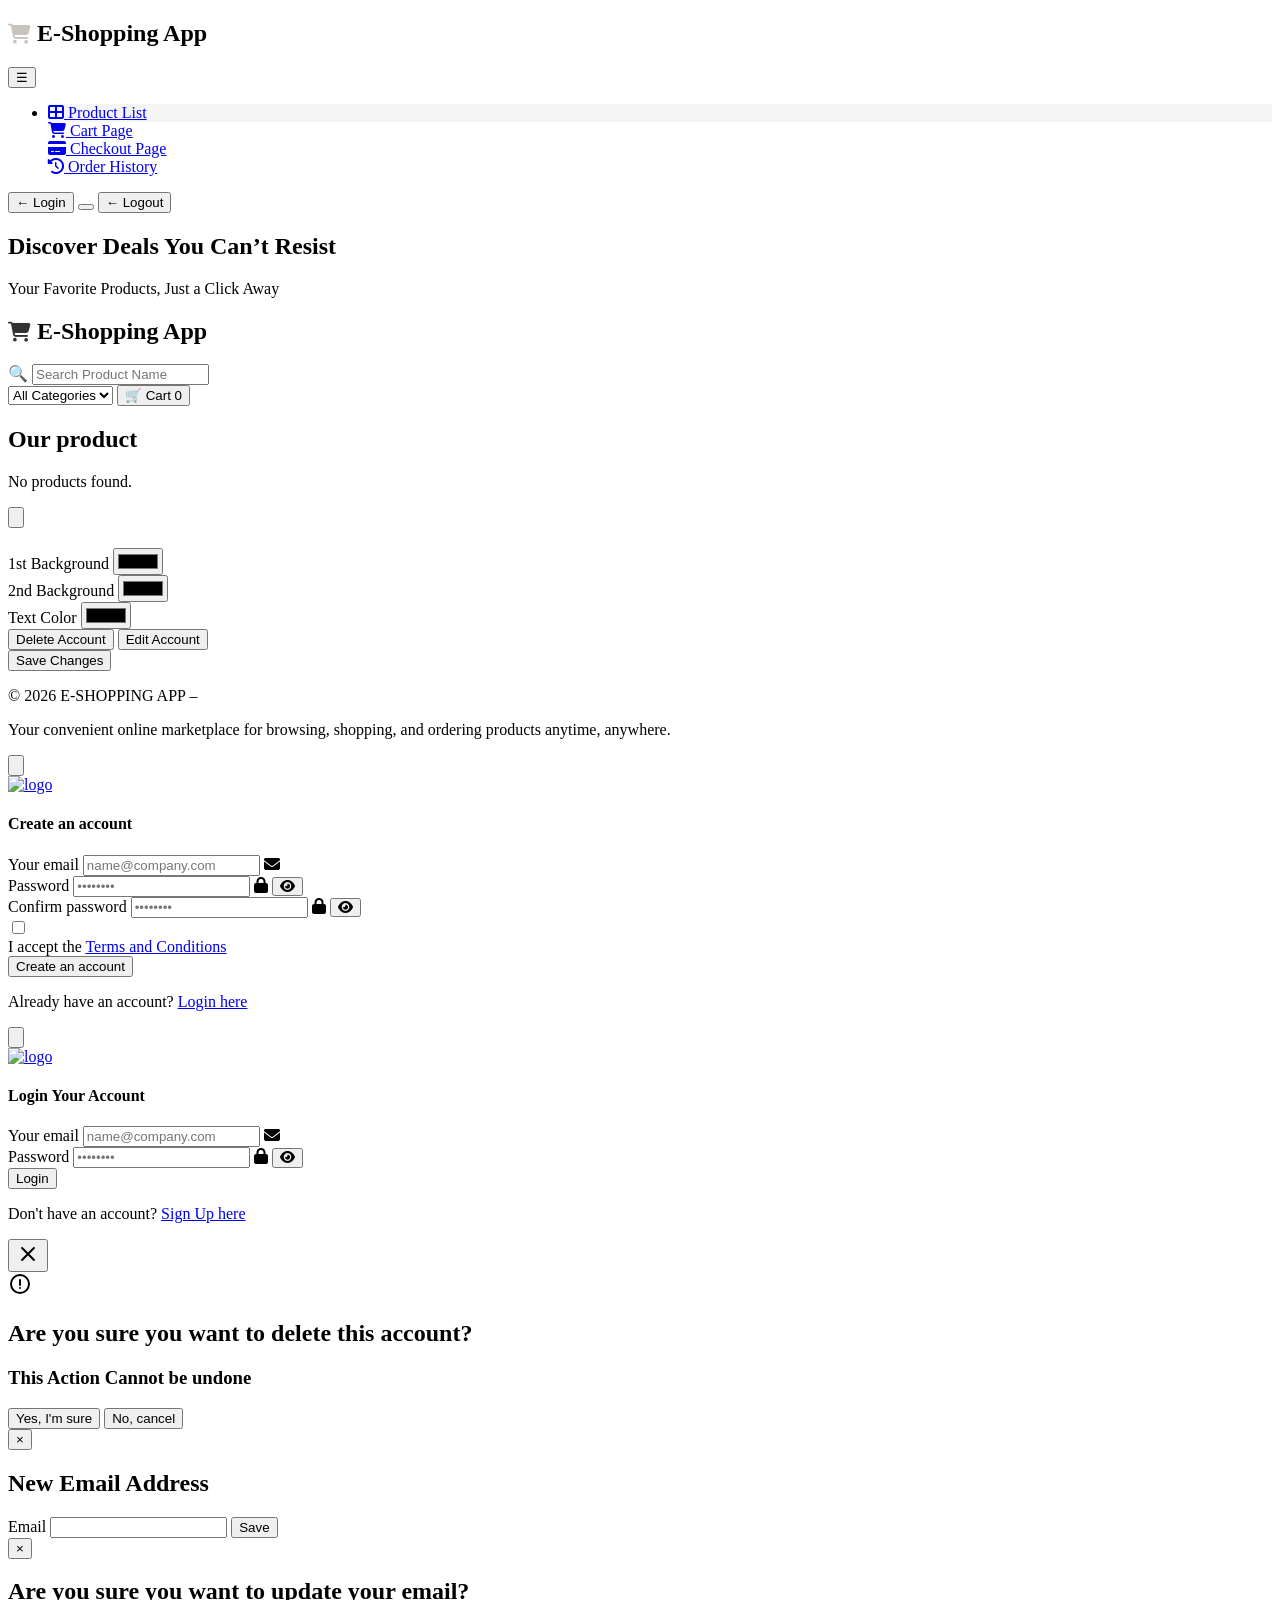
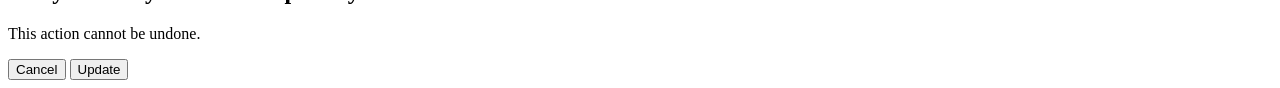
==== index.html @ 07e57abf "add latest code" ====
<!DOCTYPE html>
<html lang="en">
    <head>
        <meta charset="UTF-8">
        <meta name="viewport" content="width=device-width, initial-scale=1.0">
        <script
            src="https://cdn.jsdelivr.net/npm/@tailwindcss/browser@4"></script>
        <link rel="stylesheet"
            href="https://cdnjs.cloudflare.com/ajax/libs/font-awesome/6.4.0/css/all.min.css">
        <script src="https://code.jquery.com/jquery-3.6.0.min.js"></script>

        <title>E-Shopping App</title>
    </head>
    <body class="m-0 p-0 box-border bg-[#F5F5F5] font-sans overflow-x-none">
        <div class="flex lg:flex-row flex-col">
            <aside
                class="flex justify-between flex-col bg-[#1A1A1A] h-29 lg:h-screen transition-all ease-in-out duration-300"
                id="aside">
                <div>
                    <header>
                        <span
                            class="items-center justify-center md:justify-between flex">
                            <h1
                                class="font-semibold text-lg md:text-3xl mx-4 lg:text-2xl px-9 my-9 text-[#C8C3BB]  pb-4 "><i
                                    class="fa-solid fa-cart-shopping"
                                    style="font-size: 20px; color:#C8C3BB;"></i>
                                E-Shopping App
                            </h1>

                            <button type="button"
                                id="navigation"
                                class="bg-white rounded-md p-3 inline-flex md:mr-15 lg:hidden m-4 items-center justify-center text-gray-400 hover:text-gray-500 hover:bg-gray-100 focus:outline-none focus:ring-2 focus:ring-inset focus:ring-indigo-500">
                                <span class="sr-only">Close menu</span>
                                ☰
                            </button>
                        </span>
                        <nav>
                            <ul class="flex gap-1 flex-col w-full">
                                <li
                                    class="text-left font-semibold hover:bg-[#C8C3BB] text-[#F1F3F5] py-3 cursor-pointer text-lg"
                                    data-index="1"><a href="#" class="ml-10"><i
                                            class="fas fa-th-large"></i> Product
                                        List</a></li>
                                <li
                                    class="text-left font-semibold hover:bg-[#C8C3BB] text-[#F1F3F5] py-3 cursor-pointer text-lg"
                                    data-index="2"><a href="#" class="ml-10"><i
                                            class="fas fa-shopping-cart"></i>
                                        Cart Page</a></li>
                                <li
                                    class="text-left font-semibold hover:bg-[#C8C3BB] text-[#F1F3F5] py-3 cursor-pointer text-lg"
                                    data-index="3"><a href="#" class="ml-10"><i
                                            class="fas fa-credit-card"></i>
                                        Checkout Page</a></li>
                                <li
                                    class="text-left font-semibold hover:bg-[#C8C3BB] text-[#F1F3F5] py-3 cursor-pointer text-lg"
                                    data-index="4"><a href="#" class="ml-10"><i
                                            class="fas fa-history"></i> Order
                                        History</a></li>
                            </ul>
                        </nav>
                    </header>
                </div>

                <div class="bg-black py-5 text-white flex flex-col gap-3">
                    <button id="showLoginForm"
                        class="cursor-pointer w-[90%] py-3 border border-white mx-auto block hover:bg-white/20">←
                        Login</button>

                    <button id="profile"
                        class="hidden cursor-pointer w-[90%] py-3 border border-white mx-auto block hover:bg-white/20 flex justify-center items-center">
                        <span
                            class="w-10 h-10 rounded-full text-white font-bold flex items-center justify-center"
                            id="profileInitial"></span>

                    </button>

                    <button id="logoutBtn"
                        class="cursor-pointer hidden w-[90%] py-3 border border-white mx-auto block hover:bg-white/20">←
                        Logout</button>
                </div>
            </aside>

            <main class="bg-[#F7F5F2] h-screen w-full">
                <section class="h-full bg-[#F7F5F2] pages overflow-y-scroll">
                    <div>
                        <header
                            class="h-80 bg-[linear-gradient(rgba(0,0,0,0.5),rgba(0,0,0,0.5)),url('/wmremove-transformed.jpeg')] bg-center bg-no-repeat bg-cover relative inset-0">
                            <div
                                class="absolute top-1/2 left-1/2 -translate-x-1/2 -translate-y-1/2 text-center text-white ">
                                <h1 class="text-4xl">Discover Deals You Can’t
                                    Resist</h1>
                                <p class="mt-5 text-lg text-gray-300">Your
                                    Favorite Products, Just a Click Away</p>
                            </div>
                        </header>

                        <div
                            class=" top-0 z-5 flex items-center flex-col  lg:flex-row justify-between gap-5 px-9 py-4 bg-surface border-b border-gray-300 bg-[#FFFFFF] py-10">
                            <h1 class="font-semibold text-2xl "><i
                                    class="fa-solid fa-cart-shopping"
                                    style="font-size: 20px; color:#333;"></i>
                                E-Shopping App</h1>
                            <div
                                class="flex items-center lg:gap-2 gap-5 flex-start md:gap-4 md:flex-row flex-col">
                                <div class="relative">
                                    <span
                                        class="absolute left-3 top-1/2 -translate-y-1/2 text-text-secondary text-sm pointer-events-none">🔍</span>
                                    <input type="text" id="searchInput"
                                        class="w-56 focus:w-64 transition-all duration-200 bg-bg border border-border rounded-xl py-2 pl-10 pr-4 text-sm text-text-blue outline-none focus:border-accent focus:shadow-[0_0_0_3px_rgba(201,169,110,0.12)] font-sans"
                                        placeholder="Search Product Name" />
                                </div>
                                <select
                                    class="bg-bg border border-border rounded-xl py-2 px-3 text-sm text-text-blue outline-none cursor-pointer focus:border-accent font-sans"
                                    id="categoryFilter">
                                    <option value="all">All Categories</option>
                                    <option
                                        value="Electronics">Electronics</option>
                                    <option value="Foods">Foods</option>
                                    <option value="Clothes">Clothes</option>
                                    <option value="Shoes">Shoes</option>
                                    <option value="Books">Books</option>
                                </select>
                                <button
                                    class="relative flex items-center gap-2.5 bg-[#C9A96E] cursor-pointer text-white font-medium text-sm font-sans py-2 px-4 rounded-xl hover:bg-accent-dark transition-colors"
                                    onclick="cartBtn()">
                                    🛒 Cart <span
                                        class="absolute -top-1 -right-1 w-4.5 h-4.5 text-white text-xs font-bold flex items-center justify-center rounded-full border-2 border-white bg-red-600"
                                        id="cartCount">0</span>
                                </button>
                            </div>
                        </div>

                        <div class="mt-5 2xl:mx-30 mx-4">
                            <h1
                                class="text-black text-3xl font-semibold mb-5">Our
                                product</h1>
                            <div
                                class="grid grid-cols-1 sm:grid-cols-1 md:grid-cols-2 lg:grid-cols-3 xl:grid-cols-4 gap-4 cardContainer">

                            </div>
                        </div>

                        <div
                            class="hidden fixed w-full h-full bg-black/50  top-1/2 left-1/2 -translate-x-1/2 -translate-y-1/2 backdrop-blur-xs "
                            id="profileContainer">
                            <div
                                class="fixed bg-white top-1/2 left-1/2 -translate-x-1/2 -translate-y-1/2 p-10 w-90">
                                <button type="profileClose"
                                    id="profileClose"
                                    class="absolute top-3 right-3 inline-flex items-center justify-center p-2 rounded-lg bg-black text-white hover:bg-gray-800 transition cursor-pointer focus:outline-none focus:ring-2 focus:ring-black">
                                    <span class="sr-only">Close
                                        menu</span>
                                    <!-- Heroicon name: outline/x -->
                                    <svg class="h-6 w-6"
                                        xmlns="http://www.w3.org/2000/svg"
                                        fill="none"
                                        viewBox="0 0 24 24"
                                        stroke="currentColor"
                                        aria-hidden="true">
                                        <path stroke-linecap="round"
                                            stroke-linejoin="round"
                                            stroke-width="2"
                                            d="M6 18L18 6M6 6l12 12" />
                                    </svg>
                                </button>

                                <div
                                    class="mx-auto rounded-full w-40 h-40 mt-4 flex justify-center items-center"
                                    id="initialBackground">
                                    <h1
                                        class="text-4xl text-white font-bold"
                                        id="initial"> </h1>
                                </div>

                                <div class="mt-6 flex flex-col gap-4">

                                    <form method="POST">
                                        <div
                                            class="flex items-center justify-between">
                                            <label
                                                class="text-sm text-gray-600">1st
                                                Background</label>
                                            <input type="color" id="backgroundFirst"
                                                class="w-10 h-10 cursor-pointer border-none" />
                                        </div>

                                        <div
                                            class="flex items-center justify-between">
                                            <label
                                                class="text-sm text-gray-600">2nd
                                                Background</label>
                                            <input type="color"
                                                id="backgroundSecond"
                                                class="w-10 h-10 cursor-pointer border-none" />
                                        </div>

                                        <div
                                            class="flex items-center justify-between">
                                            <label
                                                class="text-sm text-gray-600">Text
                                                Color</label>

                                            <input type="color" id="color"
                                                class="w-10 h-10 cursor-pointer border-none" />
                                        </div>

                                        <div class="flex gap-2">
                                            <button type="button" id="deleteAccount"
                                                class="text-white bg-gradient-to-r cursor-pointer bg-red-500 hover:bg-red-700 font-medium rounded-base text-sm px-4 py-2.5 text-center  px-8 ">Delete
                                                Account</button>

                                            <button type="button" id="editAccount"
                                                class="text-white bg-blue-500 hover:bg-blue-600 cursor-pointer hover:bg-gradient-to-br focus:ring-4 focus:outline-none  font-medium rounded-base text-sm px-4 py-2.5 text-center  px-8 ">
                                                Edit Account
                                            </button>
                                        </div>

                                        <button type="button" id="saveChange"
                                            class="text-white bg-black rounded-md px-10 mt-3 mx-auto cursor-pointer relative bottom-0 block box-border border border-transparent hover:bg-dark-strong focus:ring-4 focus:ring-neutral-tertiary shadow-xs font-medium leading-5 rounded-base text-sm px-4 py-2.5 focus:outline-none">Save
                                            Changes</button>
                                    </form>

                                </div>
                            </div>
                        </div>

                        <footer
                            class="py-10 bg-[#152238] mt-4 text-center text-xs text-white relatived bottom-0">
                            <p>© 2026
                                E-SHOPPING APP –</p>
                            <p>Your convenient online marketplace for browsing,
                                shopping, and ordering products anytime,
                                anywhere.</p>
                        </footer>

                        <section
                            class="formContainer h-screen w-full fixed z-[-1] duration-300 ease-in-out top-1/2 left-1/2 -translate-y-1/2 -translate-x-1/2 w-full bg-black/50 backdrop-blur-xs">
                            <section id="signUpForm"
                                class="fixed top-1/2 left-1/2 -translate-y-[200%] -translate-x-1/2 duration-700 ease-in-out w-full sm:w-[90%] md:max-w-md">
                                <div
                                    class="flex flex-col items-center justify-center px-6 py-8 mx-auto md:h-screen lg:py-0">

                                    <div
                                        class="w-full bg-white rounded-lg shadow dark:border md:mt-0 sm:max-w-md xl:p-0 dark:bg-gray-800 dark:border-gray-700">
                                        <div class="flex justify-end">
                                            <button type="button"
                                                id="closeSignUp"
                                                class="bg-white cursor-pointer mr-3 mt-3 rounded-md p-2 inline-flex items-center justify-center text-gray-400 hover:text-gray-500 hover:bg-gray-100 focus:outline-none focus:ring-2 focus:ring-inset focus:ring-indigo-500">
                                                <span class="sr-only">Close
                                                    menu</span>
                                                <!-- Heroicon name: outline/x -->
                                                <svg class="h-6 w-6"
                                                    xmlns="http://www.w3.org/2000/svg"
                                                    fill="none"
                                                    viewBox="0 0 24 24"
                                                    stroke="currentColor"
                                                    aria-hidden="true">
                                                    <path stroke-linecap="round"
                                                        stroke-linejoin="round"
                                                        stroke-width="2"
                                                        d="M6 18L18 6M6 6l12 12" />
                                                </svg>
                                            </button>
                                        </div>
                                        <div
                                            class="flex flex-col items-center justify-center mt-10 ">
                                            <a href="#"
                                                class="flex items-center  text-2xl font-semibold text-gray-900 dark:text-white">
                                                <img class="w-20 h-20 mr-2 "
                                                    src="/Itew/images/person.png"
                                                    alt="logo">

                                            </a>
                                        </div>
                                        <div
                                            class="p-6 space-y-4 md:space-y-6 sm:p-8">
                                            <h1
                                                class="text-xl font-bold leading-tight tracking-tight text-gray-900 md:text-2xl dark:text-white ">
                                                Create an account

                                            </h1>
                                            <form class="space-y-4 md:space-y-6"
                                                action="#"
                                                id="createAccountForm">
                                                <div class="relative">
                                                    <label for="email"
                                                        class="block mb-2 text-sm font-medium text-gray-900 dark:text-white">Your
                                                        email</label>
                                                    <input type="email"
                                                        name="email"
                                                        class="bg-gray-50 px-8 border border-gray-300 text-gray-900 text-sm rounded-lg focus:ring-blue-600 focus:border-blue-600 block w-full p-2.5 dark:bg-gray-700 dark:border-gray-600 dark:placeholder-gray-400 dark:text-white dark:focus:ring-blue-500 dark:focus:border-blue-500"
                                                        placeholder="name@company.com"
                                                        required>
                                                        <i class="fa fa-envelope absolute text-white left-2 top-11"></i>
                                                </div>
                                                <div class="relative">
                                                    <label for="password"
                                                        class="block mb-2 text-sm font-medium text-gray-900 dark:text-white">Password</label>
                                                    <input type="password"
                                                        name="password"
                                                        id="passwordSignUp"
                                                        placeholder="••••••••"
                                                        class="bg-gray-50 px-8  border border-gray-300 text-gray-900 text-sm rounded-lg focus:ring-blue-600 focus:border-blue-600 block w-full p-2.5 dark:bg-gray-700 dark:border-gray-600 dark:placeholder-gray-400 dark:text-white dark:focus:ring-blue-500 dark:focus:border-blue-500"
                                                        required>
                                                         <i class="fa fa-lock absolute text-white left-2 top-11"></i>
                                                        <button class="fa-solid fa-eye text-white text-sm absolute right-3 top-11 cursor-pointer cursor-pointer" type="button" id="signUpPassword"></button>
                                                </div>

                                                <div class="relative">
                                                    <label
                                                        for="confirm-password"
                                                        class="block mb-2 text-sm font-medium text-gray-900 dark:text-white">Confirm
                                                        password</label>
                                                    <input type="password"
                                                        name="confirmPassword"
                                                        id="confirmPassword"
                                                        placeholder="••••••••"
                                                        class="bg-gray-50 px-8  border border-gray-300 text-gray-900 text-sm rounded-lg focus:ring-blue-600 focus:border-blue-600 block w-full p-2.5 dark:bg-gray-700 dark:border-gray-600 dark:placeholder-gray-400 dark:text-white dark:focus:ring-blue-500 dark:focus:border-blue-500"
                                                        required>
                                                        <i class="fa fa-lock absolute text-white left-2 top-11"></i>
                                                        <button class="fa-solid fa-eye text-white text-sm absolute right-3 top-11 cursor-pointer cursor-pointer" type="button" id="signUpConfirmPassword"></button>

                                                </div>
                                                <div class="flex items-start">

                                                    <div
                                                        class="flex items-center h-5">
                                                        <input id="term"
                                                            aria-describedby="terms"
                                                            type="checkbox"
                                                            class="w-4 h-4 border border-gray-300 rounded bg-gray-50 focus:ring-3 focus:ring-blue-300 dark:bg-gray-700 dark:border-gray-600 dark:focus:ring-blue-600 dark:ring-offset-gray-800"
                                                            required>
                                                    </div>

                                                    <div class="ml-3 text-sm">
                                                        <label for="term"
                                                            class="font-light text-gray-500 dark:text-gray-300">I
                                                            accept the <a
                                                                class="font-medium text-blue-600 hover:underline dark:text-blue-500"
                                                                href="#">Terms
                                                                and
                                                                Conditions</a></label>
                                                    </div>
                                                </div>

                                                <button
                                                    class="w-full text-white bg-blue-600 cursor-pointer hover:bg-blue-700 focus:ring-4 focus:outline-none focus:ring-blue-300 font-medium rounded-lg text-sm px-5 py-2.5 text-center dark:bg-blue-600 dark:hover:bg-blue-700 dark:focus:ring-blue-800">Create
                                                    an account</button>

                                                <p id="showLogin"
                                                    class="text-sm font-light text-gray-500 dark:text-gray-400">
                                                    Already have an account? <a
                                                        href="#"
                                                        class="font-medium text-blue-600 hover:underline dark:text-blue-500">Login
                                                        here</a>
                                                </p>
                                            </form>
                                        </div>
                                    </div>
                                </div>
                            </section>

                            <section
                                class="fixed top-1/2 left-1/2 -translate-y-1/2 -translate-x-1/2 transition-all duration-700 ease-in-out w-full sm:w-[90%] md:max-w-md"
                                id="loginForm">
                                <div
                                    class="flex flex-col items-center justify-center px-6 py-8 mx-auto md:h-screen lg:py-0">

                                    <div
                                        class=" bg-white rounded-lg shadow dark:border  md:mt-0 w-[90%] sm:max-w-md xl:p-0 dark:bg-gray-800 dark:border-gray-700">
                                        <div class="flex justify-end">
                                            <button type="button"
                                                id="closeLogin"
                                                class="bg-white cursor-pointer mr-3 mt-3 rounded-md p-2 inline-flex items-center justify-center text-gray-400 hover:text-gray-500 hover:bg-gray-100 focus:outline-none focus:ring-2 focus:ring-inset focus:ring-indigo-500">
                                                <span class="sr-only">Close
                                                    menu</span>
                                                <!-- Heroicon name: outline/x -->
                                                <svg class="h-6 w-6"
                                                    xmlns="http://www.w3.org/2000/svg"
                                                    fill="none"
                                                    viewBox="0 0 24 24"
                                                    stroke="currentColor"
                                                    aria-hidden="true">
                                                    <path stroke-linecap="round"
                                                        stroke-linejoin="round"
                                                        stroke-width="2"
                                                        d="M6 18L18 6M6 6l12 12" />
                                                </svg>
                                            </button>
                                        </div>

                                        <div
                                            class="p-6 space-y-4 md:space-y-6 sm:p-8">
                                            <div
                                                class="flex flex-col items-center justify-center  ">
                                                <a href="#"
                                                    class="flex items-center  text-2xl font-semibold text-gray-900 dark:text-white">
                                                    <img class="w-20 h-20 mr-2 "
                                                        src="/Itew/images/person.png"
                                                        alt="logo">
                                                    
                                                </a>
                                            </div>

                                            <h1
                                                class="text-xl font-bold leading-tight tracking-tight text-gray-900 md:text-2xl dark:text-white">
                                                Login Your Account
                                            </h1>
                                            <form
                                                class="space-y-4 md:space-y-6 "
                                                action="#">

                                                <div class="relative">
                                                    <label for="email"
                                                        class="block mb-2 text-sm font-medium text-gray-900 dark:text-white">Your
                                                        email</label>
                                                    <input type="email"
                                                        name="email"
                                                        class="bg-gray-50 px-8 border border-gray-300 text-gray-900 text-sm rounded-lg focus:ring-blue-600 focus:border-blue-600 block w-full p-2.5 dark:bg-gray-700 dark:border-gray-600 dark:placeholder-gray-400 dark:text-white dark:focus:ring-blue-500 dark:focus:border-blue-500"
                                                        placeholder="name@company.com"
                                                        required>
                                                        <i class="fa fa-envelope absolute text-white left-2 top-11"></i>

                                                </div>

                                                <div class="relative">
                                                    <label for="password"
                                                        class="block mb-2 text-sm font-medium text-gray-900 dark:text-white">Password</label>
                                                    <input type="password"
                                                        name="password"
                                                        placeholder="••••••••"
                                                        id="passwordInput"
                                                        class="bg-gray-50 px-8  border border-gray-300 text-gray-900 text-sm rounded-lg focus:ring-blue-600 focus:border-blue-600 block w-full p-2.5 dark:bg-gray-700 dark:border-gray-600 dark:placeholder-gray-400 dark:text-white dark:focus:ring-blue-500 dark:focus:border-blue-500"
                                                        required>
                                                        <i class="fa fa-lock absolute text-white left-2 top-11"></i>

                                                        <button class="fa-solid fa-eye text-white text-sm absolute right-3 top-11 cursor-pointer" id="faEyePassword" type="button"></button>
                                                </div>

                                                <button type="submit"
                                                    class="w-full text-white bg-blue-600 cursor-pointer hover:bg-blue-700 focus:ring-4 focus:outline-none focus:ring-blue-300 font-medium rounded-lg text-sm px-5 py-2.5 text-center dark:bg-blue-600 dark:hover:bg-blue-700 dark:focus:ring-blue-800">Login
                                                </button>
                                                <p
                                                    class="text-sm font-light text-gray-500 dark:text-gray-400">
                                                    Don't have an account? <a
                                                        href="#"
                                                        id="showSignUpForm"
                                                        class="font-medium text-blue-600 hover:underline dark:text-blue-500">Sign
                                                        Up
                                                        here</a>
                                                </p>
                                            </form>
                                        </div>
                                    </div>
                                </div>
                            </section>
                        </section>

                        <div id="toast-default"
                            class="flex absolute -top-[200%] -translate-y-[20%] -translate-x-1/2 left-1/2 transition-all text-center duration-300 ease-in-out  items-center  max-w-xs p-4 text-body rounded-md"
                            role="alert">

                        </div>

                        <div
                            id="DeleteModalContainer"
                            class="hidden fixed top-1/2 left-1/2 -translate-y-1/2 -translate-x-1/2 bg-black/50 backdrop-blur-xs h-full w-full text-black ">

                            <div id="DeleteModal" tabindex="-1"
                                class="overflow-y-auto overflow-x-hidden fixed  top-1/2 left-1/2 -translate-y-1/2 -translate-x-1/2 bg-red-500 z-50 justify-center items-center bg-white ">
                                <div
                                    class="relative p-4 w-full max-w-md max-h-full">
                                    <div
                                        class="relative   rounded-base shadow-sm p-4 md:p-6">
                                        <button type="button"
                                            id="deleteIcon"
                                            class="absolute top-3 end-2.5 text-body bg-transparent hover:bg-neutral-tertiary hover:text-heading rounded-base text-sm w-9 h-9 ms-auto inline-flex justify-center items-center"
                                            data-modal-hide="popup-modal">
                                            <svg class="w-5 h-5"
                                                aria-hidden="true"
                                                xmlns="http://www.w3.org/2000/svg"
                                                width="24" height="24"
                                                fill="none"
                                                viewBox="0 0 24 24"><path
                                                    stroke="currentColor"
                                                    stroke-linecap="round"
                                                    stroke-linejoin="round"
                                                    stroke-width="2"
                                                    d="M6 18 17.94 6M18 18 6.06 6" /></svg>
                                            <span class="sr-only">Close
                                                modal</span>
                                        </button>
                                        <div class="p-4 md:p-5 text-center">
                                            <svg
                                                class="mx-auto mb-4 text-fg-disabled w-12 h-12"
                                                aria-hidden="true"
                                                xmlns="http://www.w3.org/2000/svg"
                                                width="24" height="24"
                                                fill="none"
                                                viewBox="0 0 24 24"><path
                                                    stroke="currentColor"
                                                    stroke-linecap="round"
                                                    stroke-linejoin="round"
                                                    stroke-width="2"
                                                    d="M12 13V8m0 8h.01M21 12a9 9 0 1 1-18 0 9 9 0 0 1 18 0Z" /></svg>
                                            <h1
                                                class="mb-6 text-body text-red-500 text-2xl font-semibold">Are
                                                you
                                                sure you want to delete this
                                                account?</h1>

                                            <h3
                                                class="mb-6 text-body ">This
                                                Action Cannot be undone</h3>
                                            <div
                                                class="flex items-center space-x-4 justify-center">
                                                <button
                                                    id="deleteConfirm"
                                                    data-modal-hide="popup-modal"
                                                    type="button"
                                                    class="text-white cursor-pointer box-border bg-red-500 hover:bg-red-600 focus:ring-4  transition-all ease-in-out duration-300  shadow-xs font-medium leading-5 rounded-base text-sm px-4 py-2.5 focus:outline-none">
                                                    Yes, I'm sure
                                                </button>
                                                <button
                                                    id="deleteCancel"
                                                    type="button"
                                                    class="text-body cursor-pointer bg-green-500 hover:bg-green-600 box-border transition-all ease-in-out duration-300   shadow-xs font-medium leading-5 rounded-base text-sm px-4 py-2.5 focus:outline-none">No,
                                                    cancel</button>
                                            </div>
                                        </div>
                                    </div>
                                </div>
                            </div>

                        </div>

                        <!---input modal here-->
                        <section
                            class="h-full w-full fixed top-1/2 left-1/2 -translate-x-1/2 -translate-y-1/2 bg-black/50 backdrop-blur-xs hidden"
                            id="inputModalContainer">
                            <div id="modal"
                                class="fixed inset-0  bg-opacity-50 flex items-center justify-center block top-1/2 left-1/2 -translate-x-1/2 -translate-y-1/2">
                                <div
                                    class="bg-white rounded-lg shadow-lg  p-6 relative ">
                                    <!-- Close button -->
                                    <button id="closeInputModalBtn"
                                        class="absolute top-2 right-2 text-gray-500 hover:text-gray-700 cursor-pointer">&times;</button>

                                    <h2 class="text-xl font-semibold mb-4">New
                                        Email Address</h2>

                                    <div id="inputForm" class="space-y-4">
                                        <div>

                                            <form id="emailForm"
                                                class="space-y-4">
                                                <label
                                                    class="block text-gray-700">Email</label>
                                                <input type="email"
                                                    id="newEmail"
                                                    class="w-full px-3 py-2 border rounded focus:outline-none focus:ring focus:border-blue-300"
                                                    required />

                                                <!-- Save button -->
                                                <button id="saveNewEmail"
                                                    type="submit"
                                                    class="w-full bg-green-600 text-white px-4 py-2 rounded hover:bg-green-700 cursor-pointer">
                                                    Save
                                                </button>
                                            </form>
                                        </div>

                                    </div>
                                </div>
                            </div>
                        </section>

                        <div id="confirmationInputModal"
                            class="fixed inset-0 bg-black/50 bg-opacity-50 flex items-center justify-center hidden">
                            <div
                                class="bg-white rounded-lg shadow-lg w-96 p-6 fixed top-1/2 left-1/2 -translate-x-1/2 -translate-y-1/2">
                                <!-- Close button -->
                                <button id="closeModalBtn"
                                    class="absolute top-2 right-2 text-gray-500 hover:text-gray-700 cursor-pointer">&times;</button>

                                <h2 class="text-xl font-semibold mb-4">Are you
                                    sure you want to update your email?</h2>
                                <p class="text-gray-600 mb-6">This action cannot
                                    be undone.</p>

                                <div class="flex justify-end space-x-3">
                                    <!-- Cancel Button -->
                                    <button id="cancelBtn"
                                        class="px-4 py-2 bg-red-600 text-white rounded hover:bg-red-700 cursor-pointer">
                                        Cancel
                                    </button>

                                    <!-- Update Button -->
                                    <button id="updateBtn"
                                        class="px-4 py-2 bg-green-600 text-white rounded hover:bg-green-700 cursor-pointer">
                                        Update
                                    </button>
                                </div>
                            </div>
                        </div>

                    </section>

                    <section
                        class="h-full bg-[#F7F5F2] pages overflow-y-scroll w-full mx-auto ">
                        <div
                            class="sticky top-0 z-5 flex items-center justify-between gap-5 px-9 py-4 bg-surface border-b border-gray-300 bg-[#FFFFFF] py-10">
                            <h1 class="font-semibold text-2xl "><i
                                    class="fa-solid fa-cart-shopping"
                                    style="font-size: 20px; color:#333;"></i> MY
                                SHOPPING BAG</h1>
                            <button type="button"
                                class="text-white bg-black rounded-md shadow-xs cursor-pointer bg-brand box-border border border-transparent hover:bg-brand-strong focus:ring-4 focus:ring-brand-medium shadow-xs font-medium leading-5 rounded-base text-sm px-4 py-2.5 focus:outline-none"
                                id="orderSummary">Order Summary</button>
                        </div>

                        <div
                            class="relative overflow-x-auto bg-neutral-blue-soft shadow-xs rounded-base ">
                            <table
                                class="w-full text-sm text-left rtl:text-right text-body overflow-scroll">
                                <thead
                                    class="bg-neutral-secondary-soft border-b border-default">
                                    <tr>
                                        <th scope="col"
                                            class="px-6 py-3 font-medium">
                                            Item
                                        </th>
                                        <th scope="col"
                                            class="px-6 py-3 font-medium">
                                            Price
                                        </th>
                                        <th scope="col"
                                            class="px-6 py-3 font-medium">
                                            Quantity
                                        </th>
                                        <th scope="col"
                                            class="px-6 py-3 font-medium">
                                            Total
                                        </th>
                                        <th scope="col"
                                            class="px-6 py-3 font-medium">
                                            Action
                                        </th>
                                    </tr>
                                </thead>
                                <tbody class="tbody ">

                                </tbody>
                            </table>
                        </div>

                        <div
                            class="fixed absolute h-screen w-full bg-black/50 top-1/2 left-1/2 -translate-x-1/2 -translate-y-1/2 z-999 backdrop-blur-xs"
                            id="modalContainer">

                        </div>

                        <div id="thisModals" tabindex="-1"
                            class=" h-screen w-full bg-black/50 overflow-y-auto overflow-x-hidden fixed top-1/2 left-1/2 -translate-y-1/2 -translate-x-1/2 z-[-1] ">
                            <div
                                class="fixed text-black w-full max-w-md max-h-full top-1/2 left-1/2 -translate-y-1/2 -translate-x-1/2 z-[999] bg-white">
                                <div
                                    class="relative bg-neutral-primary-soft border border-default rounded-base shadow-sm p-4 md:p-6">
                                    <button type="button"
                                        class="close absolute cursor-pointer top-3 end-2.5 text-body cursor-pointer bg-transparent hover:bg-neutral-tertiary hover:text-heading rounded-base text-sm w-9 h-9 ms-auto inline-flex justify-center items-center"
                                        data-modal-hide="thisModals">
                                        <svg class="w-5 h-5" aria-hidden="true"
                                            xmlns="http://www.w3.org/2000/svg"
                                            width="24" height="24" fill="none"
                                            viewBox="0 0 24 24"><path
                                                stroke="currentColor"
                                                stroke-linecap="round"
                                                stroke-linejoin="round"
                                                stroke-width="2"
                                                d="M6 18 17.94 6M18 18 6.06 6" /></svg>
                                        <span class="sr-only">Close modal</span>
                                    </button>
                                    <div class="p-4 md:p-5 text-center">
                                        <svg
                                            class="mx-auto mb-4 text-fg-disabled w-12 h-12"
                                            aria-hidden="true"
                                            xmlns="http://www.w3.org/2000/svg"
                                            width="24" height="24" fill="none"
                                            viewBox="0 0 24 24"><path
                                                stroke="currentColor"
                                                stroke-linecap="round"
                                                stroke-linejoin="round"
                                                stroke-width="2"
                                                d="M12 13V8m0 8h.01M21 12a9 9 0 1 1-18 0 9 9 0 0 1 18 0Z" /></svg>
                                        <h3 class="mb-6 text-body">Are you sure
                                            you
                                            want to delete this product from
                                            your
                                            account?</h3>
                                        <div
                                            class="flex items-center space-x-4 justify-center">
                                            <button data-modal-hide="thisModals"
                                                type="button"
                                                onclick="confirmDelete()"
                                                class="text-white cursor-pointer bg-red-400 box-border hover:bg-red-500 border border-transparent hover:bg-danger-strong focus:ring-4 focus:ring-danger-medium shadow-xs font-medium leading-5 rounded-base text-sm px-4 py-2.5 focus:outline-none">
                                                Yes, I'm sure
                                            </button>
                                            <button data-modal-hide="thisModals"
                                                type="button"
                                                class="close text-body cursor-pointer bg-green-400 box-border hover:bg-green-500 hover:bg-neutral-tertiary-medium hover:text-heading shadow-xs font-medium rounded-base text-sm px-4 py-2.5 ">No,
                                                cancel</button>
                                        </div>
                                    </div>
                                </div>
                            </div>
                        </div>

                        <div id="toastRemove"
                            class="flex absolute -top-[200%]  left-1/2 transition-all text-center duration-300 ease-in-out  items-center  max-w-xs p-4 text-body rounded-md"
                            role="alert">

                        </div>
                    </section>

                    <section class="h-full bg-[#F5F5F5] pages  ">
                        <section
                            class="bg-white py-8 antialiased dark:bg-gray-900 md:py-16 h-full overflow-y-scroll border ">
                            <form action="#"
                                class="mx-auto max-w-screen-xl px-4 2xl:px-0"
                                id="checkOut">

                                <div
                                    class="mt-6 sm:mt-8 lg:flex lg:items-start lg:gap-12 xl:gap-16">
                                    <div class="min-w-0 flex-1 space-y-8">
                                        <div class="space-y-4">
                                            <h2
                                                class="text-xl font-semibold text-gray-900 dark:text-white">Delivery
                                                Details</h2>

                                            <div
                                                class="grid grid-cols-1 gap-4 sm:grid-cols-2">
                                                <div>
                                                    <label for="your_name"
                                                        class="mb-2 block text-sm font-medium text-gray-900 dark:text-white">
                                                        Your name </label>
                                                    <input type="text"
                                                        id="your_name"
                                                        name="name"
                                                        class="block w-full rounded-lg border border-gray-300 bg-gray-50 p-2.5 text-sm text-gray-900 focus:border-blue-500 focus:ring-blue-500 dark:border-gray-600 dark:bg-gray-700 dark:text-white dark:placeholder:text-gray-400 dark:focus:border-blue-500 dark:focus:ring-blue-500"
                                                        placeholder="John Doe"
                                                        required />
                                                </div>

                                                <div>
                                                    <label for="your_email"
                                                        class="mb-2 block text-sm font-medium text-gray-900 dark:text-white">
                                                        Your email* </label>
                                                    <input type="email"
                                                        name="email"
                                                        id="your_email"
                                                        class="block w-full rounded-lg border border-gray-300 bg-gray-50 p-2.5 text-sm text-gray-900 focus:border-blue-500 focus:ring-blue-500 dark:border-gray-600 dark:bg-gray-700 dark:text-white dark:placeholder:text-gray-400 dark:focus:border-blue-500 dark:focus:ring-blue-500"
                                                        placeholder="JohnDoe@gmail.com"
                                                        required />
                                                </div>

                                                <div>
                                                    <div
                                                        class="mb-2 flex items-center gap-2">
                                                        <label
                                                            for="select-country-input-3"
                                                            class="block text-sm font-medium text-gray-900 dark:text-white">
                                                            City* </label>
                                                    </div>
                                                    <select
                                                        id="select-country-input-3"
                                                        name="city"
                                                        class="block w-full rounded-lg border border-gray-300 bg-gray-50 p-2.5 text-sm text-gray-900 focus:border-blue-500 focus:ring-blue-500 dark:border-gray-600 dark:bg-gray-700 dark:text-white dark:placeholder:text-gray-400 dark:focus:border-blue-500 dark:focus:ring-blue-500">
                                                        <option selected>Laguna
                                                        </option>

                                                    </select>
                                                </div>

                                                <div>
                                                    <div
                                                        class="mb-2 flex items-center gap-2">
                                                        <label
                                                            for="select-city-input-3"
                                                            class="block text-sm font-medium text-gray-900 dark:text-white">
                                                            Municipality*
                                                        </label>
                                                    </div>
                                                    <select
                                                        id="select-municipality-input-3"
                                                        name="municipality"
                                                        class="block w-full rounded-lg border border-gray-300 bg-gray-50 p-2.5 text-sm text-gray-900 focus:border-blue-500 focus:ring-blue-500 dark:border-gray-600 dark:bg-gray-700 dark:text-white dark:placeholder:text-gray-400 dark:focus:border-blue-500 dark:focus:ring-blue-500">
                                                        <option selected
                                                            value="Cabuyao City">Cabuyao
                                                            City</option>
                                                        <option
                                                            value="Calamba City">Calamba
                                                            City</option>
                                                        <option
                                                            value="San Pablo City">San
                                                            Pablo
                                                            City</option>
                                                        <option
                                                            value="San Pedro City">San
                                                            Pedro
                                                            City</option>
                                                        <option
                                                            value="Santa Rosa City">Santa
                                                            Rosa
                                                            City</option>
                                                    </select>
                                                </div>

                                                <div>
                                                    <label for="phone-input-3"
                                                        class="mb-2 block text-sm font-medium text-gray-900 dark:text-white">
                                                        Phone Number* </label>
                                                    <div
                                                        class="flex items-center">
                                                        <button
                                                            id="dropdown-phone-button-3"
                                                            data-dropdown-toggle="dropdown-phone-3"
                                                            class="z-10 inline-flex shrink-0 items-center rounded-s-lg border border-gray-300 bg-gray-100 px-4 py-2.5 text-center text-sm font-medium text-gray-900 hover:bg-gray-200 focus:outline-none focus:ring-4 focus:ring-gray-100 dark:border-gray-600 dark:bg-gray-700 dark:text-white dark:hover:bg-gray-600 dark:focus:ring-gray-700"
                                                            type="button">
                                                            <?xml version="1.0"
                                                            encoding="utf-8"?><svg
                                                                class="mr-1"
                                                                version="1.1"
                                                                id="Layer_1"
                                                                xmlns="http://www.w3.org/2000/svg"
                                                                xmlns:xlink="http://www.w3.org/1999/xlink"
                                                                x="0px" y="0px"
                                                                viewBox="0 0 55.68 38.88"
                                                                style="enable-background:new 0 0 55.68 38.88"
                                                                xml:space="preserve"><style
                                                                    type="text/css"><![CDATA[
                                                                            .st0{fill:#FCD116;}
                                                                            .st1{fill:none;stroke:#CCCCCC;stroke-width:0.4799;stroke-miterlimit:22.9256;}
                                                                            .st2{fill:#FFFFFF;}
                                                                            .st3{fill:#CE1126;}
                                                                            .st4{fill:#0038A8;}
                                                                        ]]></style><g><path
                                                                        class="st4"
                                                                        d="M1.27,37.88l32.2-18.59l20.19,19.08c1.05-0.48,1.79-1.54,1.79-2.76V3.27c0-1.67-1.37-3.03-3.03-3.03H3.27 c-1.67,0-3.03,1.36-3.03,3.03v32.33C0.24,36.51,0.64,37.32,1.27,37.88L1.27,37.88z M51.78,38.64H3.27c-0.66,0-1.27-0.21-1.76-0.57 L51.78,38.64L51.78,38.64z M33.47,19.29L33.47,19.29L1.28,37.88L33.47,19.29L33.47,19.29L33.47,19.29z M33.47,19.29L33.47,19.29 L1.28,37.88L33.47,19.29L33.47,19.29L33.47,19.29z" /><path
                                                                        class="st3"
                                                                        d="M0.24,19.31h33.2L1.27,37.88c-0.63-0.56-1.03-1.37-1.03-2.28V19.31L0.24,19.31z M55.44,19.31v16.3 c0,1.67-1.37,3.03-3.03,3.03H3.27c-0.77,0-1.47-0.29-2-0.76l32.16-18.57l0,0H55.44L55.44,19.31z" /><path
                                                                        class="st2"
                                                                        d="M33.47,19.29L1.27,37.88c-0.63-0.56-1.03-1.37-1.03-2.28V3.27c0-1,0.49-1.89,1.25-2.45L33.47,19.29 L33.47,19.29L33.47,19.29z M33.47,19.29L33.47,19.29L33.47,19.29L33.47,19.29L33.47,19.29z" /><path
                                                                        class="st0"
                                                                        d="M15.99,19.31c0-2.14-1.74-3.87-3.87-3.87c-2.13,0-3.87,1.74-3.87,3.87c0,2.13,1.74,3.87,3.87,3.87 S15.99,21.44,15.99,19.31L15.99,19.31L15.99,19.31z" /><polygon
                                                                        class="st0"
                                                                        points="3.93,19.31 4.44,19.82 12.12,19.31 4.44,18.8 3.93,19.31" /><polygon
                                                                        class="st0"
                                                                        points="4.8,20.27 5.2,20.68 12.12,19.31 4.8,20.27" /><polygon
                                                                        class="st0"
                                                                        points="4.8,18.35 5.2,17.94 12.12,19.31 4.8,18.35" /><polygon
                                                                        class="st0"
                                                                        points="6.33,13.52 6.33,14.25 12.12,19.31 7.04,13.52 6.33,13.52" /><polygon
                                                                        class="st0"
                                                                        points="6.26,14.81 6.26,15.39 12.12,19.31 6.26,14.81" /><polygon
                                                                        class="st0"
                                                                        points="7.61,13.45 8.2,13.45 12.12,19.31 7.61,13.45" /><polygon
                                                                        class="st0"
                                                                        points="12.12,11.13 11.61,11.63 12.12,19.31 12.63,11.63 12.12,11.13" /><polygon
                                                                        class="st0"
                                                                        points="11.15,11.99 10.73,12.4 12.12,19.31 11.15,11.99" /><polygon
                                                                        class="st0"
                                                                        points="13.07,11.99 13.49,12.4 12.12,19.31 13.07,11.99" /><polygon
                                                                        class="st0"
                                                                        points="17.9,13.52 17.18,13.52 12.12,19.31 17.9,14.25 17.9,13.52" /><polygon
                                                                        class="st0"
                                                                        points="16.61,13.45 16.02,13.45 12.12,19.31 16.61,13.45" /><polygon
                                                                        class="st0"
                                                                        points="17.97,14.81 17.97,15.39 12.12,19.31 17.97,14.81" /><polygon
                                                                        class="st0"
                                                                        points="20.29,19.31 19.78,18.8 12.12,19.31 19.78,19.82 20.29,19.31" /><polygon
                                                                        class="st0"
                                                                        points="19.44,18.35 19.02,17.94 12.12,19.31 19.44,18.35" /><polygon
                                                                        class="st0"
                                                                        points="19.44,20.27 19.02,20.68 12.12,19.31 19.44,20.27" /><polygon
                                                                        class="st0"
                                                                        points="17.9,25.09 17.9,24.37 12.12,19.31 17.18,25.09 17.9,25.09" /><polygon
                                                                        class="st0"
                                                                        points="17.97,23.8 17.97,23.22 12.12,19.31 17.97,23.8" /><polygon
                                                                        class="st0"
                                                                        points="16.61,25.16 16.02,25.16 12.12,19.31 16.61,25.16" /><polygon
                                                                        class="st0"
                                                                        points="12.12,27.49 12.63,26.98 12.12,19.31 11.61,26.98 12.12,27.49" /><polygon
                                                                        class="st0"
                                                                        points="13.07,26.63 13.49,26.21 12.12,19.31 13.07,26.63" /><polygon
                                                                        class="st0"
                                                                        points="11.15,26.63 10.73,26.21 12.12,19.31 11.15,26.63" /><polygon
                                                                        class="st0"
                                                                        points="6.33,25.09 7.04,25.09 12.12,19.31 6.33,24.37 6.33,25.09" /><polygon
                                                                        class="st0"
                                                                        points="7.61,25.16 8.2,25.16 12.12,19.31 7.61,25.16" /><polygon
                                                                        class="st0"
                                                                        points="6.26,23.8 6.26,23.22 12.12,19.31 6.26,23.8" /><polygon
                                                                        class="st0"
                                                                        points="29.74,19.31 28.28,19.82 28.25,21.35 27.32,20.13 25.84,20.57 26.73,19.31 29.74,19.31" /><polygon
                                                                        class="st0"
                                                                        points="29.74,19.31 28.28,18.8 28.25,17.26 27.32,18.48 25.84,18.05 26.73,19.31 29.74,19.31" /><polygon
                                                                        class="st0"
                                                                        points="2,35.32 2.29,33.82 0.96,33.01 2.5,32.82 2.84,31.33 3.51,32.72 2,35.32" /><polygon
                                                                        class="st0"
                                                                        points="2,35.32 3.16,34.31 4.51,35.06 3.91,33.64 5.04,32.59 3.51,32.72 2,35.32" /><polygon
                                                                        class="st0"
                                                                        points="2,3.3 3.16,4.3 4.51,3.56 3.91,4.97 5.04,6.03 3.51,5.9 2,3.3" /><polygon
                                                                        class="st0"
                                                                        points="2,3.3 2.29,4.81 0.96,5.6 2.5,5.8 2.84,7.3 3.51,5.9 2,3.3" /><path
                                                                        class="st1"
                                                                        d="M3.27,0.24h49.13c1.67,0,3.03,1.36,3.03,3.03v32.33c0,1.67-1.37,3.03-3.03,3.03H3.27 c-1.67,0-3.03-1.37-3.03-3.03V3.27C0.24,1.6,1.6,0.24,3.27,0.24L3.27,0.24z" /></g></svg>

                                                            63
                                                            <svg
                                                                class="-me-0.5 ms-2 h-4 w-4"
                                                                aria-hidden="true"
                                                                xmlns="http://www.w3.org/2000/svg"
                                                                width="24"
                                                                height="24"
                                                                fill="none"
                                                                viewBox="0 0 24 24">
                                                                <path
                                                                    stroke="currentColor"
                                                                    stroke-linecap="round"
                                                                    stroke-linejoin="round"
                                                                    stroke-width="2"
                                                                    d="m19 9-7 7-7-7" />
                                                            </svg>
                                                        </button>

                                                        <div
                                                            class="relative w-full">
                                                            <input type="text"
                                                                name="phone"
                                                                id="phone-input"
                                                                class="z-20 block w-full rounded-e-lg border border-s-0 border-gray-300 bg-gray-50 p-2.5 text-sm text-gray-900 focus:border-blue-500 focus:ring-blue-500 dark:border-gray-600 dark:border-s-gray-700  dark:bg-gray-700 dark:text-white dark:placeholder:text-gray-400 dark:focus:border-blue-500"
                                                                pattern="9[0-9]{9}"
                                                                placeholder="9XXXXXXXXX"
                                                                required />
                                                        </div>
                                                    </div>
                                                </div>

                                            </div>
                                        </div>

                                        <div class="space-y-4">
                                            <h3
                                                class="text-xl font-semibold text-gray-900 dark:text-white">Payment</h3>

                                            <div
                                                class="grid grid-cols-1 gap-4 md:grid-cols-3">

                                                <div
                                                    class="rounded-lg border border-gray-200 bg-gray-50 p-4 ps-4 dark:border-gray-700 dark:bg-gray-800">
                                                    <div
                                                        class="flex items-start">
                                                        <div
                                                            class="flex h-5 items-center">
                                                            <input
                                                                id="pay-on-delivery"
                                                                aria-describedby="pay-on-delivery-text"
                                                                type="radio"
                                                                name="paymentMethod"
                                                                value="50"
                                                                required
                                                                class="h-4 w-4 border-gray-300 bg-white text-blue-600 focus:ring-2 focus:ring-blue-600 dark:border-gray-600 dark:bg-gray-700 dark:ring-offset-gray-800 dark:focus:ring-blue-600" />
                                                        </div>

                                                        <div
                                                            class="ms-4 text-sm">
                                                            <label
                                                                for="pay-on-delivery"
                                                                class="font-medium leading-none text-gray-900 dark:text-white">
                                                                Payment on
                                                                delivery
                                                            </label>
                                                            <p
                                                                id="pay-on-delivery-text"
                                                                class="mt-1 text-xs font-normal text-gray-500 dark:text-gray-400">+₱50
                                                                payment
                                                                processing
                                                                fee</p>
                                                        </div>
                                                    </div>

                                                </div>

                                            </div>
                                        </div>

                                    </div>

                                    <div
                                        class="mt-6 w-full space-y-6 sm:mt-8 lg:mt-0 lg:max-w-xs xl:max-w-md">
                                        <div class="flow-root">
                                            <div
                                                class="-my-3 divide-y divide-gray-200 dark:divide-gray-800">

                                                <dl
                                                    class="flex items-center justify-between gap-4 py-3">
                                                    <dt
                                                        class="text-base font-normal text-gray-500 dark:text-gray-400">Subtotal</dt>
                                                    <dd
                                                        class="text-base font-medium text-gray-900 dark:text-white"
                                                        id="Subtotal">0</dd>
                                                </dl>

                                                <dl
                                                    class="flex items-center justify-between gap-4 py-3">
                                                    <dt
                                                        class="text-base font-normal text-gray-500 dark:text-gray-400">Store
                                                        Pickup</dt>
                                                    <dd
                                                        class="text-base font-medium text-gray-900 dark:text-white">₱50</dd>
                                                </dl>

                                                <dl
                                                    class="flex items-center justify-between gap-4 py-3">
                                                    <dt
                                                        class="text-base font-bold text-gray-900 dark:text-white">Total</dt>
                                                    <dd
                                                        class="text-base font-bold text-gray-900 dark:text-white"
                                                        id="paymentContainer"></dd>
                                                </dl>
                                            </div>
                                        </div>

                                        <div class="space-y-3">
                                            <button 
                                                class="flex w-full items-center justify-center rounded-lg bg-blue-700 cursor-pointer px-5 py-2.5 text-sm font-medium text-white hover:bg-blue-800 focus:outline-none focus:ring-4  focus:ring-blue-300 dark:bg-blue-600 dark:hover:bg-blue-700 dark:focus:ring-blue-800">Proceed
                                                to Payment</button>

                                        </div>
                                    </div>
                                </div>

                                <div id="toastProceed"
                                    class="flex absolute -top-[200%]  left-1/2 transition-all text-center duration-300 ease-in-out  items-center  max-w-xs p-4 text-body rounded-md"
                                    role="alert">

                                </div>
                            </form>

                            <section
                                class="h-full fixed w-full -translate-y-1/2 -translate-x-1/2 top-1/2 left-1/2 bg-black/20 z-[-1] backdrop-blur-xs"
                                id="loading">
                                <div
                                    class="fixed top-1/2 left-1/2 -translate-x-1/2 -translate-y-1/2">
                                    <div role="status">
                                        <svg aria-hidden="true"
                                            class="w-25 h-25 animate-spin"
                                            viewBox="0 0 100 101" fill="none"
                                            xmlns="http://www.w3.org/2000/svg">
                                            <path
                                                d="M100 50.5908C100 78.2051 77.6142 100.591 50 100.591C22.3858 100.591 0 78.2051 0 50.5908C0 22.9766 22.3858 0.59082 50 0.59082C77.6142 0.59082 100 22.9766 100 50.5908ZM9.08144 50.5908C9.08144 73.1895 27.4013 91.5094 50 91.5094C72.5987 91.5094 90.9186 73.1895 90.9186 50.5908C90.9186 27.9921 72.5987 9.67226 50 9.67226C27.4013 9.67226 9.08144 27.9921 9.08144 50.5908Z"
                                                fill="white" />
                                            <path
                                                d="M93.9676 39.0409C96.393 38.4038 97.8624 35.9116 97.0079 33.5539C95.2932 28.8227 92.871 24.3692 89.8167 20.348C85.8452 15.1192 80.8826 10.7238 75.2124 7.41289C69.5422 4.10194 63.2754 1.94025 56.7698 1.05124C51.7666 0.367541 46.6976 0.446843 41.7345 1.27873C39.2613 1.69328 37.813 4.19778 38.4501 6.62326C39.0873 9.04874 41.5694 10.4717 44.0505 10.1071C47.8511 9.54855 51.7191 9.52689 55.5402 10.0491C60.8642 10.7766 65.9928 12.5457 70.6331 15.2552C75.2735 17.9648 79.3347 21.5619 82.5849 25.841C84.9175 28.9121 86.7997 32.2913 88.1811 35.8758C89.083 38.2158 91.5421 39.6781 93.9676 39.0409Z"
                                                fill="black" />
                                        </svg>
                                    </div>
                                </div>
                            </section>

                            <div
                                class="hidden transition-all duration-300 ease-in-out"
                                id="containerModal">
                                <div id="modal">
                                    <div
                                        class="fixed inset-0 p-4 flex flex-wrap justify-center items-center w-full h-full z-[1000] before:fixed before:inset-0 before:w-full before:h-full before:bg-[rgba(0,0,0,0.5)] overflow-auto">
                                        <div
                                            class="w-full max-w-lg bg-white shadow-lg rounded-lg p-6 relative">
                                            <svg id="closeIcon"
                                                xmlns="http://www.w3.org/2000/svg"
                                                class="w-3.5 h-3.5 cursor-pointer shrink-0 fill-gray-400 hover:fill-red-500 float-right"
                                                viewBox="0 0 320.591 320.591">
                                                <path
                                                    d="M30.391 318.583a30.37 30.37 0 0 1-21.56-7.288c-11.774-11.844-11.774-30.973 0-42.817L266.643 10.665c12.246-11.459 31.462-10.822 42.921 1.424 10.362 11.074 10.966 28.095 1.414 39.875L51.647 311.295a30.366 30.366 0 0 1-21.256 7.288z"
                                                    data-original="#000000"></path>
                                                <path
                                                    d="M287.9 318.583a30.37 30.37 0 0 1-21.257-8.806L8.83 51.963C-2.078 39.225-.595 20.055 12.143 9.146c11.369-9.736 28.136-9.736 39.504 0l259.331 257.813c12.243 11.462 12.876 30.679 1.414 42.922-.456.487-.927.958-1.414 1.414a30.368 30.368 0 0 1-23.078 7.288z"
                                                    data-original="#000000"></path>
                                            </svg>

                                            <div class="mt-8 text-center">
                                                <svg
                                                    xmlns="http://www.w3.org/2000/svg"
                                                    class="w-14 shrink-0 fill-green-500 inline"
                                                    viewBox="0 0 512 512">
                                                    <path
                                                        d="M383.841 171.838c-7.881-8.31-21.02-8.676-29.343-.775L221.987 296.732l-63.204-64.893c-8.005-8.213-21.13-8.393-29.35-.387-8.213 7.998-8.386 21.137-.388 29.35l77.492 79.561a20.687 20.687 0 0 0 14.869 6.275 20.744 20.744 0 0 0 14.288-5.694l147.373-139.762c8.316-7.888 8.668-21.027.774-29.344z"
                                                        data-original="#000000" />
                                                    <path
                                                        d="M256 0C114.84 0 0 114.84 0 256s114.84 256 256 256 256-114.84 256-256S397.16 0 256 0zm0 470.487c-118.265 0-214.487-96.214-214.487-214.487 0-118.265 96.221-214.487 214.487-214.487 118.272 0 214.487 96.221 214.487 214.487 0 118.272-96.215 214.487-214.487 214.487z"
                                                        data-original="#000000" />
                                                </svg>
                                                <div class="mt-6">
                                                    <h3
                                                        class="text-xl text-slate-900 font-semibold">Payment
                                                        Completed</h3>

                                                    <p
                                                        class="text-sm text-slate-500 leading-relaxed mt-3">
                                                        Thank you! Your payment
                                                        was
                                                        completed successfully.
                                                        You can now continue
                                                        using
                                                        the service or return to
                                                        your dashboard.
                                                    </p>
                                                </div>
                                            </div>

                                            <button id="closeButton"
                                                type="button"
                                                class="mt-8 px-5 py-2.5 cursor-pointer w-full rounded-lg text-white text-sm font-medium border-none outline-none bg-gray-800 hover:bg-gray-700">Got
                                                it</button>
                                        </div>
                                    </div>
                                </div>
                            </div>

                        </section>

                    </section>

                    <section class="h-full  pages overflow-y-scroll">
                        <div
                            class=" top-0 z-5 flex items-center flex-col  lg:flex-row justify-between gap-5 px-9 py-4 bg-surface border-b border-gray-300 bg-[#FFFFFF] py-10">

                        </div>

                        <div class="p-4">
                            <div class="w-full mx-auto">
                                <div class="border-b border-gray-300 pb-4">
                                    <div
                                        class="flex items-center flex-wrap gap-4">
                                        <h3
                                            class="text-2xl font-semibold text-slate-900">Order
                                            History</h3>
                                    </div>

                                </div>
                                <h1>Date: <span id="dateContainer"></span></h1>

                                <section id="transactionContainer">

                                </section>

                            </div>
                        </div>

                        <div
                            class="bg-black/70 fixed h-full z-999  w-full -translate-x-1/2 -translate-y-1/2 top-1/2 left-1/2 hidden"
                            id="returnContainer">

                            <div
                                class="w-full max-w-sm bg-neutral-primary-soft p-6 border border-default rounded-base shadow-xs fixed -translate-x-1/2 -translate-y-1/2 top-1/2 left-1/2 bg-white">
                                <div
                                    class=" relative text-right -top-5 -right-5">
                                    <button id="closeReturnModal"
                                        class="inline-flex ml-auto items-center justify-center border align-middle select-none font-sans font-medium text-center transition-all duration-300 ease-in disabled:opacity-50 disabled:shadow-none disabled:cursor-not-allowed data-[shape=pill]:rounded-full data-[width=full]:w-full focus:shadow-none text-sm rounded-md py-2 px-4 shadow-sm hover:shadow-md bg-slate-800 border-slate-800 text-slate-50 hover:bg-slate-700 hover:border-slate-700  cursor-pointer">
                                        &times; </button>
                                </div>

                                <a href="#" class="text-center">
                                    <img
                                        class="rounded-base  text-center mb-6 w-1/2 h-1/2"
                                        id="returnImg"
                                        src
                                        alt="product image" />
                                </a>
                                <div>

                                    <a href="#">
                                        <h5
                                            class="text-xl text-heading font-semibold tracking-tight"
                                            id="returnName"></h5>
                                    </a>

                                    <a href="#">
                                        <h5
                                            class="text-xl text-heading font-semibold tracking-tight mt-4">Product
                                            ID: <strong
                                                id="productID"></strong></h5>
                                    </a>

                                    <div
                                        class="flex items-center justify-between mt-6">
                                        <span
                                            class="text-3xl font-extrabold text-heading"
                                            id="returnPrice"></span>
                                        <button type="button"
                                            onclick="continueReturn()"
                                            class="inline-flex items-center cursor-pointer bg-black text-white bg-brand hover:bg-brand-strong box-border border border-transparent focus:ring-4 focus:ring-brand-medium shadow-xs font-medium leading-5 rounded-base text-sm px-3 py-2 focus:outline-none">
                                            <svg class="w-4 h-4 me-1.5"
                                                aria-hidden="true"
                                                xmlns="http://www.w3.org/2000/svg"
                                                width="24" height="24"
                                                fill="none"
                                                viewBox="0 0 24 24"><path
                                                    stroke="currentColor"
                                                    stroke-linecap="round"
                                                    stroke-linejoin="round"
                                                    stroke-width="2"
                                                    d="M5 4h1.5L9 16m0 0h8m-8 0a2 2 0 1 0 0 4 2 2 0 0 0 0-4Zm8 0a2 2 0 1 0 0 4 2 2 0 0 0 0-4Zm-8.5-3h9.25L19 7H7.312" /></svg>
                                            Continue Return
                                        </button>
                                    </div>
                                </div>
                            </div>

                        </div>

                        <section
                            class="h-full fixed w-full -translate-y-1/2 -translate-x-1/2 top-1/2 left-1/2 bg-black/20 z-[-1] backdrop-blur-xs"
                            id="returnLoading">
                            <div
                                class="fixed top-1/2 left-1/2 -translate-x-1/2 -translate-y-1/2">
                                <div role="status">
                                    <svg aria-hidden="true"
                                        class="w-25 h-25 animate-spin"
                                        viewBox="0 0 100 101" fill="none"
                                        xmlns="http://www.w3.org/2000/svg">
                                        <path
                                            d="M100 50.5908C100 78.2051 77.6142 100.591 50 100.591C22.3858 100.591 0 78.2051 0 50.5908C0 22.9766 22.3858 0.59082 50 0.59082C77.6142 0.59082 100 22.9766 100 50.5908ZM9.08144 50.5908C9.08144 73.1895 27.4013 91.5094 50 91.5094C72.5987 91.5094 90.9186 73.1895 90.9186 50.5908C90.9186 27.9921 72.5987 9.67226 50 9.67226C27.4013 9.67226 9.08144 27.9921 9.08144 50.5908Z"
                                            fill="white" />
                                        <path
                                            d="M93.9676 39.0409C96.393 38.4038 97.8624 35.9116 97.0079 33.5539C95.2932 28.8227 92.871 24.3692 89.8167 20.348C85.8452 15.1192 80.8826 10.7238 75.2124 7.41289C69.5422 4.10194 63.2754 1.94025 56.7698 1.05124C51.7666 0.367541 46.6976 0.446843 41.7345 1.27873C39.2613 1.69328 37.813 4.19778 38.4501 6.62326C39.0873 9.04874 41.5694 10.4717 44.0505 10.1071C47.8511 9.54855 51.7191 9.52689 55.5402 10.0491C60.8642 10.7766 65.9928 12.5457 70.6331 15.2552C75.2735 17.9648 79.3347 21.5619 82.5849 25.841C84.9175 28.9121 86.7997 32.2913 88.1811 35.8758C89.083 38.2158 91.5421 39.6781 93.9676 39.0409Z"
                                            fill="black" />
                                    </svg>
                                </div>
                            </div>
                        </section>

                        <div
                            class="hidden transition-all duration-300 ease-in-out"
                            id="containerReturn">
                            <div>
                                <div
                                    class="fixed inset-0 p-4 flex flex-wrap justify-center items-center w-full h-full z-[1000] before:fixed before:inset-0 before:w-full before:h-full before:bg-[rgba(0,0,0,0.5)] overflow-auto">
                                    <div
                                        class="w-full max-w-lg bg-white shadow-lg rounded-lg p-6 relative">
                                        <svg id="closeIconReturn"
                                            xmlns="http://www.w3.org/2000/svg"
                                            class="w-3.5 h-3.5 cursor-pointer shrink-0 fill-gray-400 hover:fill-red-500 float-right"
                                            viewBox="0 0 320.591 320.591">
                                            <path
                                                d="M30.391 318.583a30.37 30.37 0 0 1-21.56-7.288c-11.774-11.844-11.774-30.973 0-42.817L266.643 10.665c12.246-11.459 31.462-10.822 42.921 1.424 10.362 11.074 10.966 28.095 1.414 39.875L51.647 311.295a30.366 30.366 0 0 1-21.256 7.288z"
                                                data-original="#000000"></path>
                                            <path
                                                d="M287.9 318.583a30.37 30.37 0 0 1-21.257-8.806L8.83 51.963C-2.078 39.225-.595 20.055 12.143 9.146c11.369-9.736 28.136-9.736 39.504 0l259.331 257.813c12.243 11.462 12.876 30.679 1.414 42.922-.456.487-.927.958-1.414 1.414a30.368 30.368 0 0 1-23.078 7.288z"
                                                data-original="#000000"></path>
                                        </svg>

                                        <div class="mt-8 text-center">
                                            <svg
                                                xmlns="http://www.w3.org/2000/svg"
                                                class="w-14 shrink-0 fill-green-500 inline"
                                                viewBox="0 0 512 512">
                                                <path
                                                    d="M383.841 171.838c-7.881-8.31-21.02-8.676-29.343-.775L221.987 296.732l-63.204-64.893c-8.005-8.213-21.13-8.393-29.35-.387-8.213 7.998-8.386 21.137-.388 29.35l77.492 79.561a20.687 20.687 0 0 0 14.869 6.275 20.744 20.744 0 0 0 14.288-5.694l147.373-139.762c8.316-7.888 8.668-21.027.774-29.344z"
                                                    data-original="#000000" />
                                                <path
                                                    d="M256 0C114.84 0 0 114.84 0 256s114.84 256 256 256 256-114.84 256-256S397.16 0 256 0zm0 470.487c-118.265 0-214.487-96.214-214.487-214.487 0-118.265 96.221-214.487 214.487-214.487 118.272 0 214.487 96.221 214.487 214.487 0 118.272-96.215 214.487-214.487 214.487z"
                                                    data-original="#000000" />
                                            </svg>
                                            <div class="mt-6">
                                                <h3
                                                    class="text-xl text-slate-900 font-semibold">Return
                                                    Completed</h3>

                                                <p
                                                    class="text-sm text-slate-500 leading-relaxed mt-3">
                                                    Thank you! Your payment was
                                                    successful. The receipt will
                                                    be
                                                    sent to your email shortly.
                                                    You can now continue using
                                                    the
                                                    service or return to your
                                                    dashboard.
                                                </p>
                                            </div>
                                        </div>

                                        <button id="closeButtonReturn"
                                            type="button"
                                            class="mt-8 px-5 py-2.5 cursor-pointer w-full rounded-lg text-white text-sm font-medium border-none outline-none bg-gray-800 hover:bg-gray-700">Got
                                            it</button>
                                    </div>
                                </div>
                            </div>

                        </div>
                    </section>
                </main>
            </div>
            
            <script src="jquery.js"></script>
            <!-- <script src="checkout.js"></script> -->

            <!-- Load authentication and custom modules -->
            <script src="auth.js"></script>
            <script src="navigation.js"></script>

             <script src="User.js"></script>
            <script src="Product.js"></script>
            <script src="UserService.js"></script>
            <script src="UserValidator.js"></script> 

            <script src="script.js"></script>
            
        </body>
    </html>
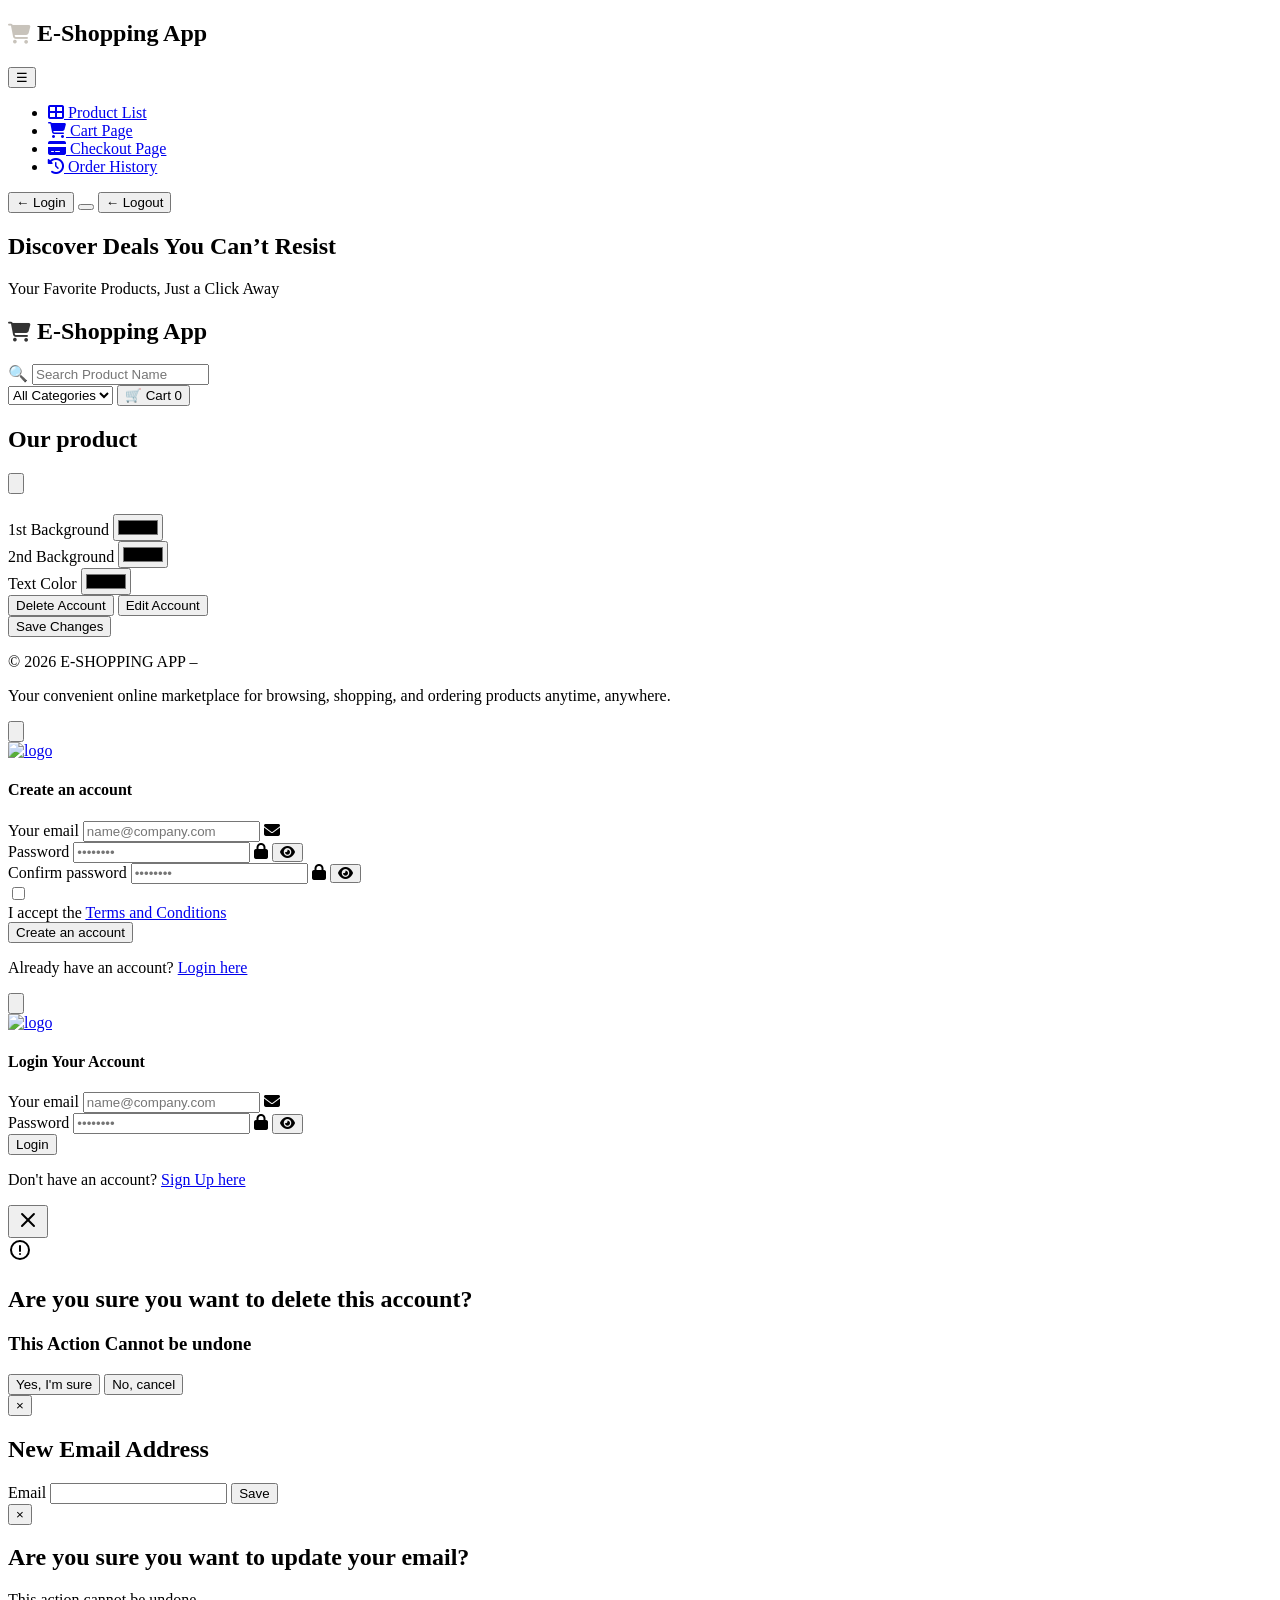
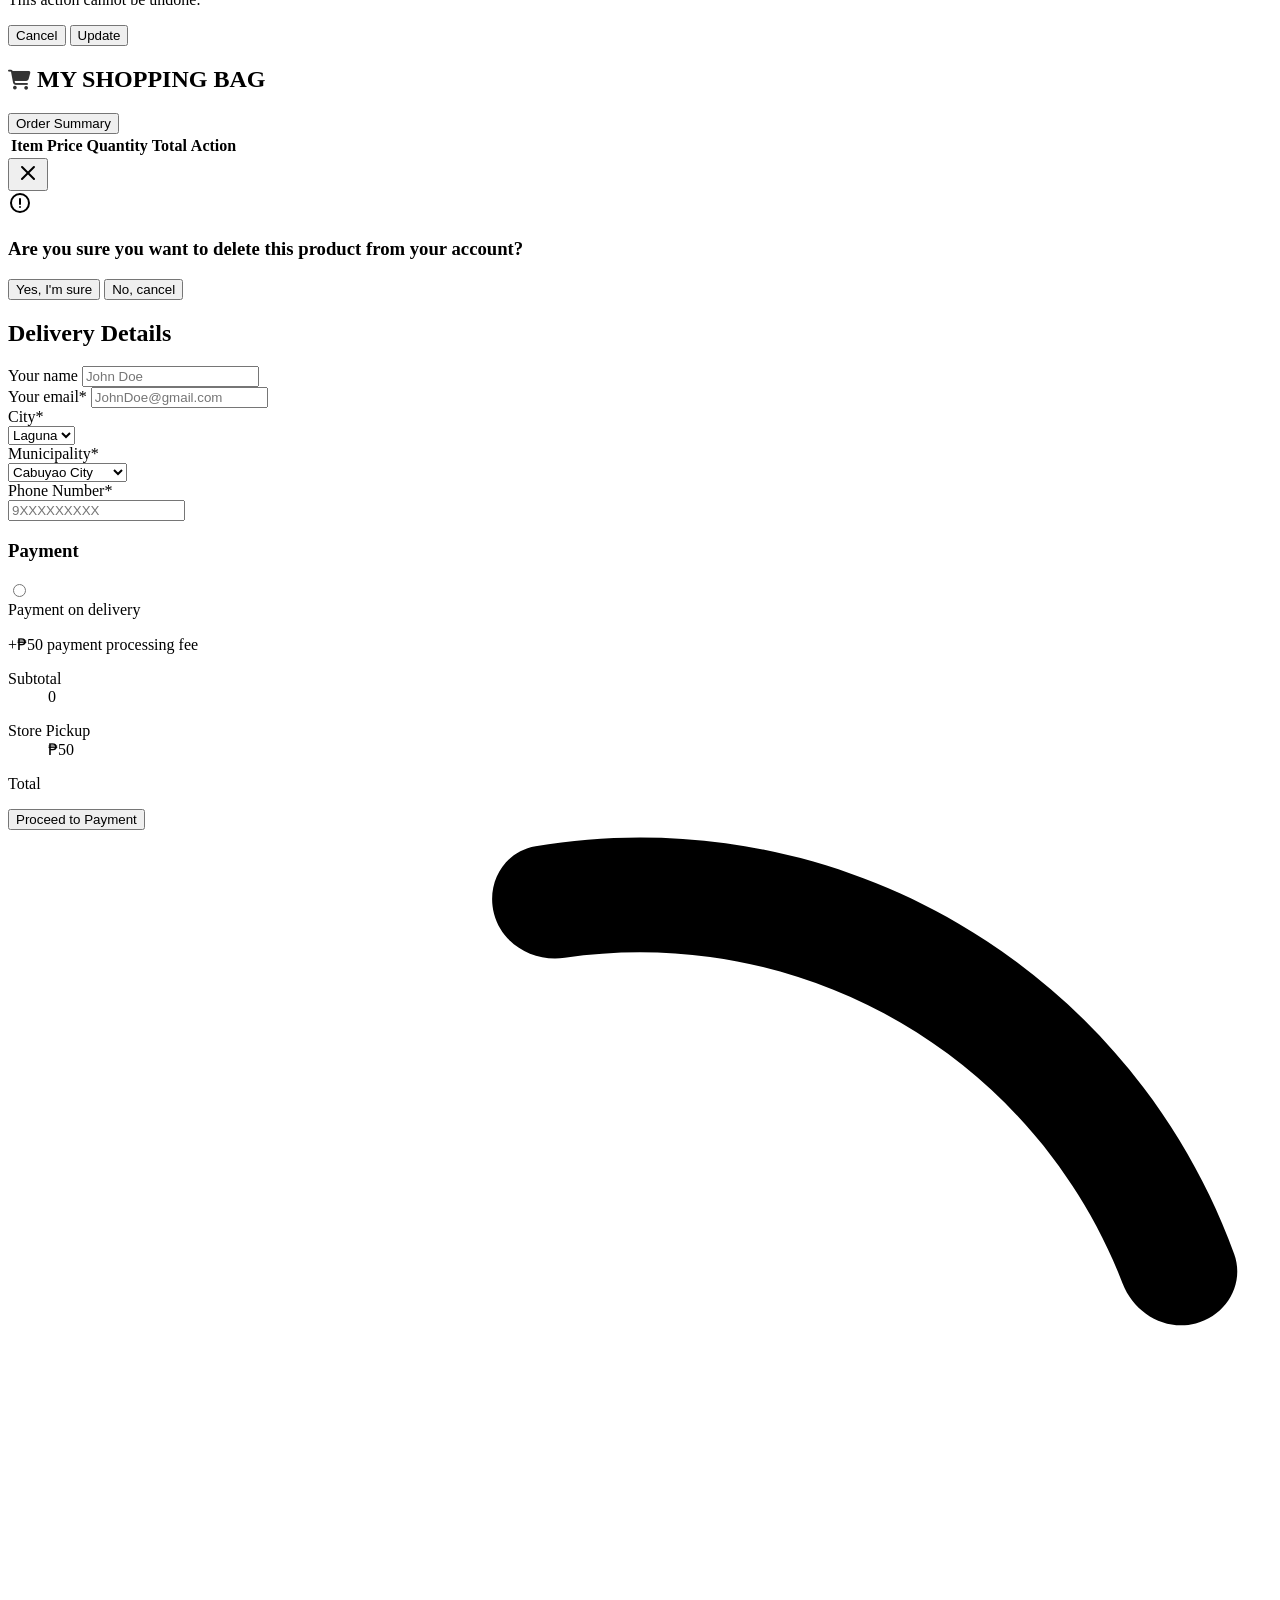
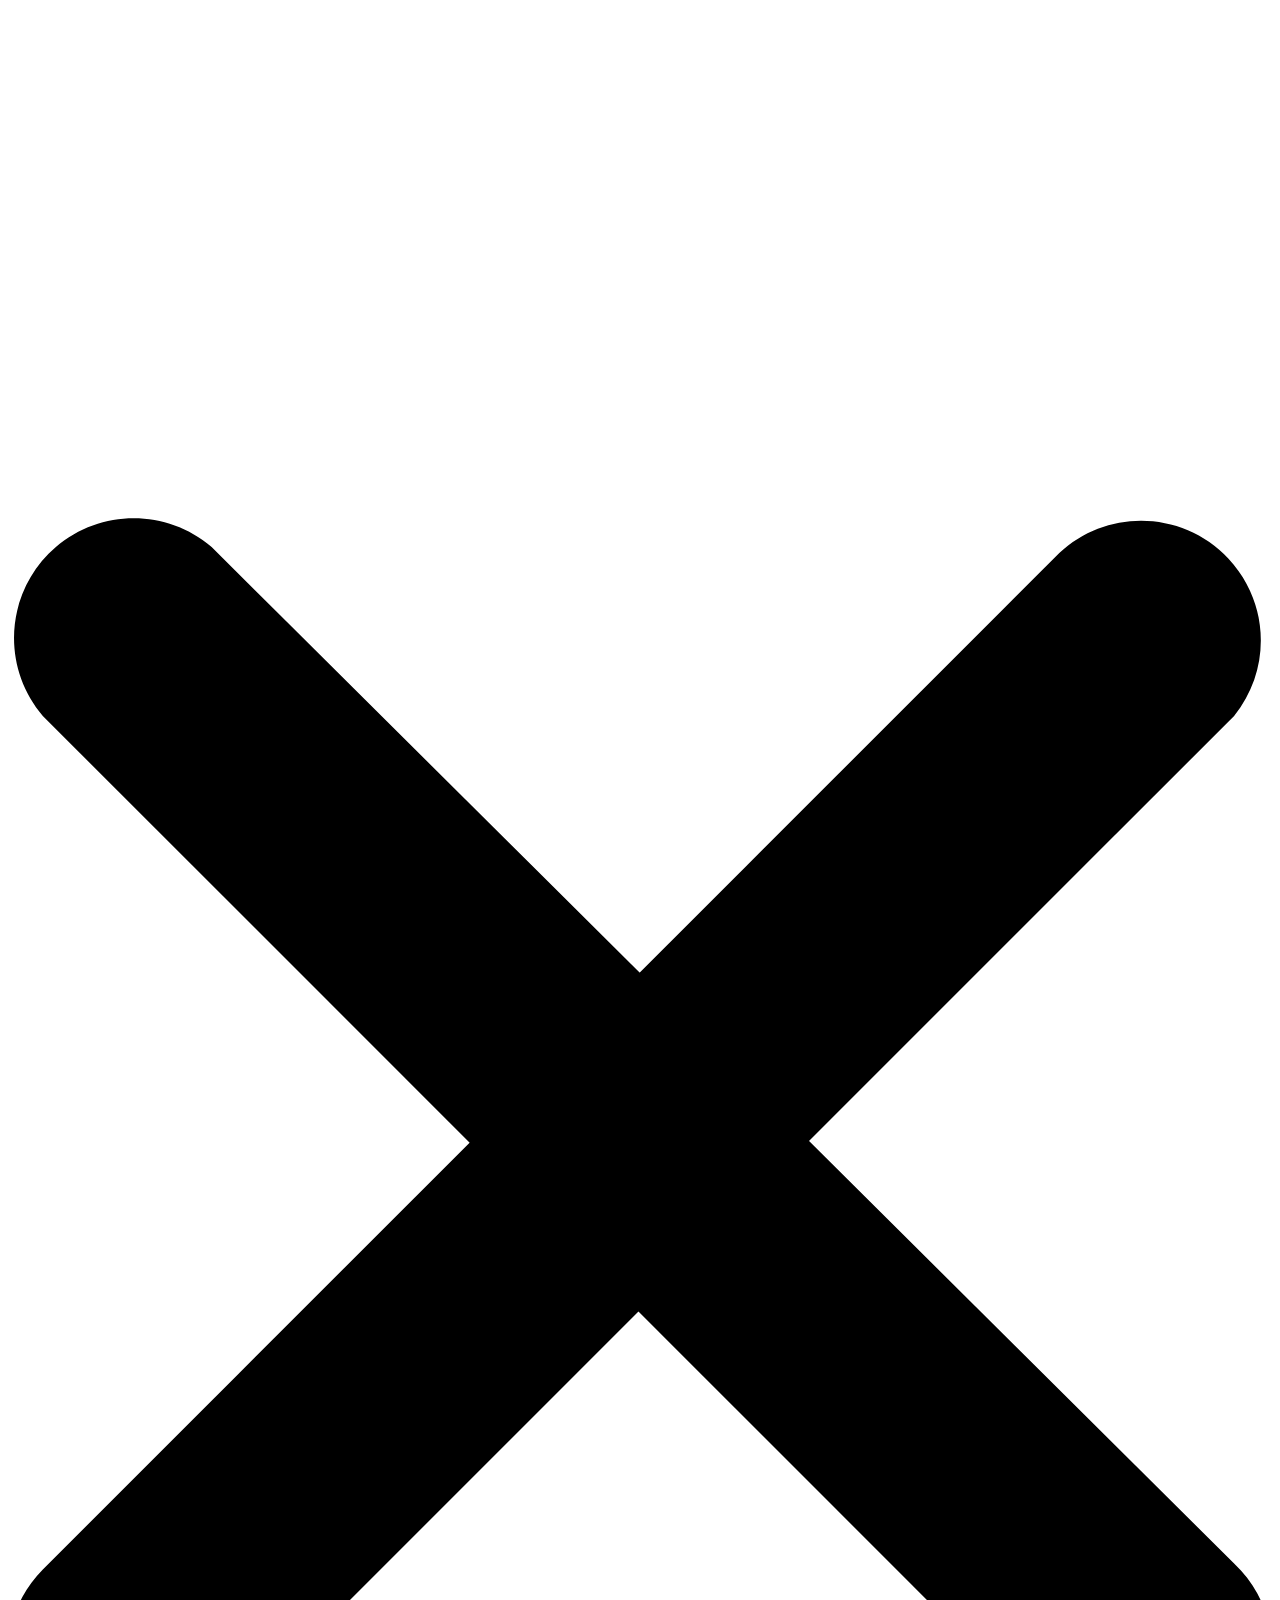
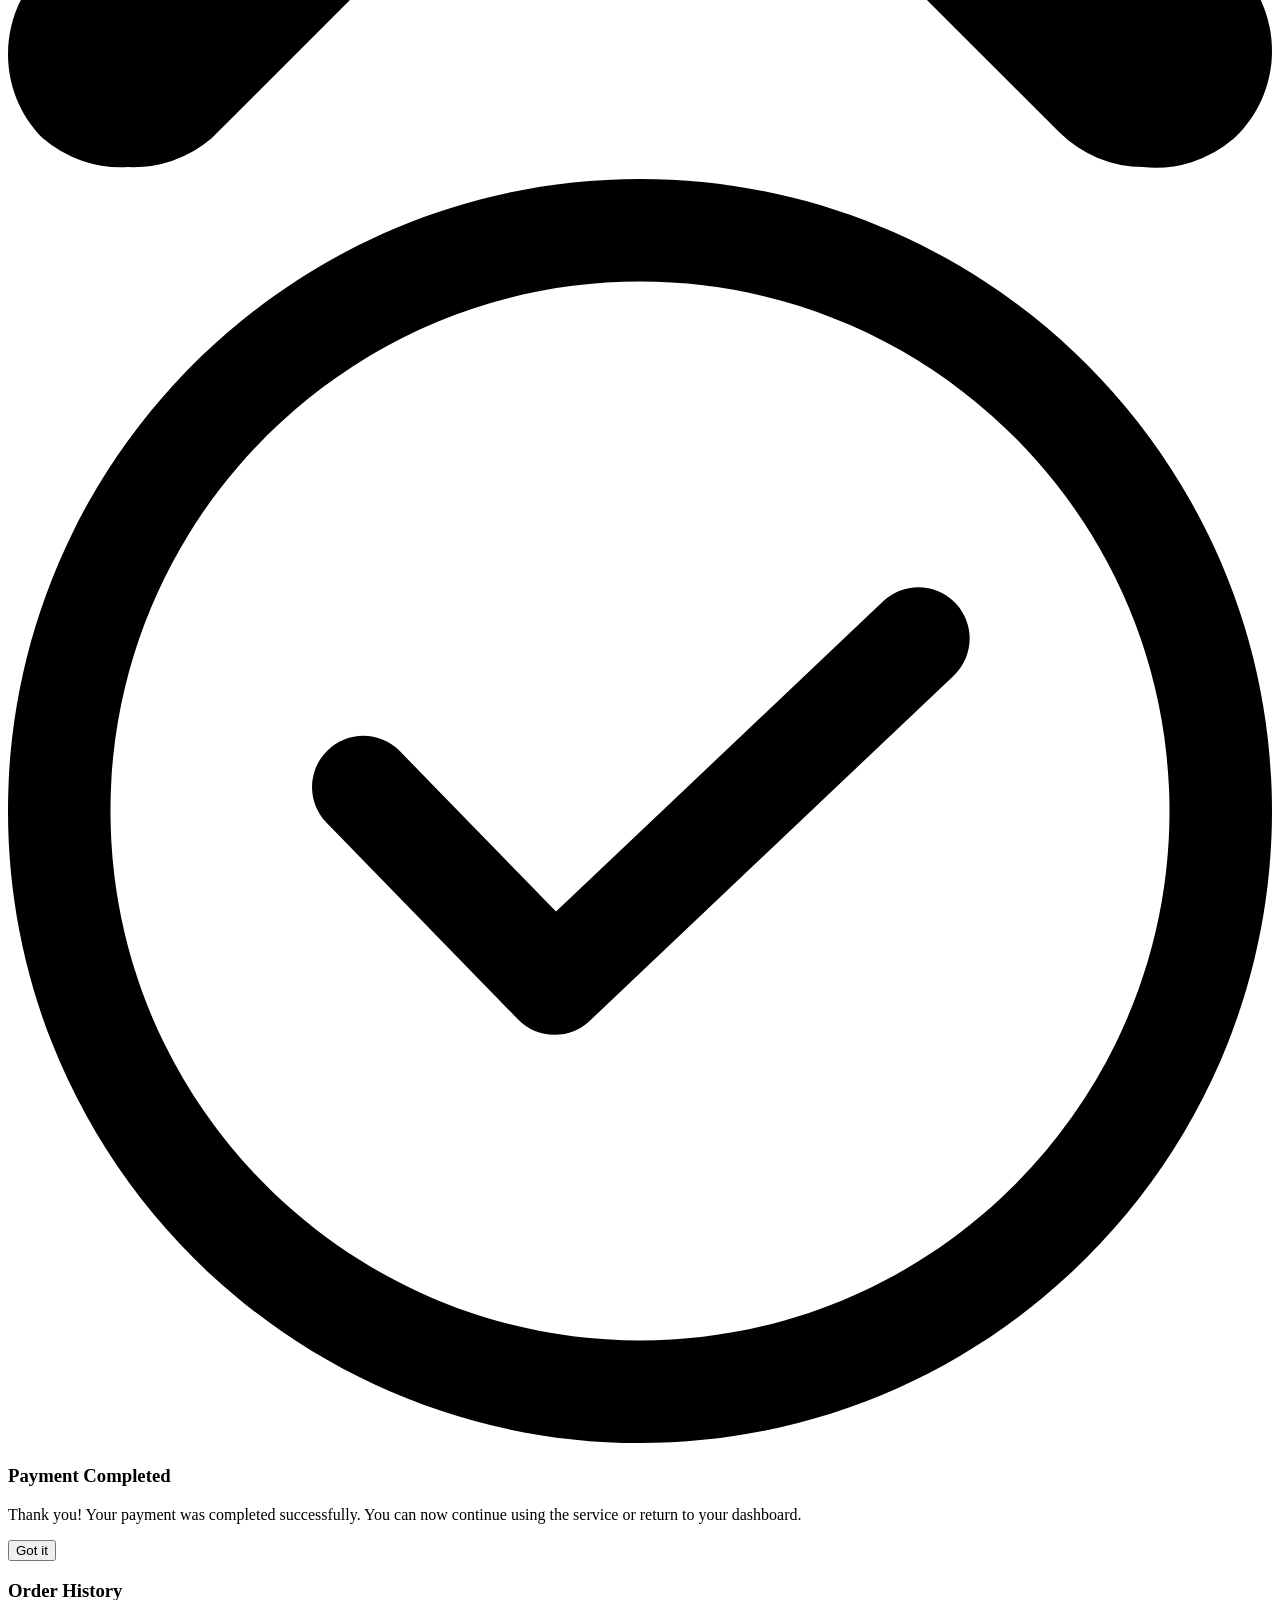
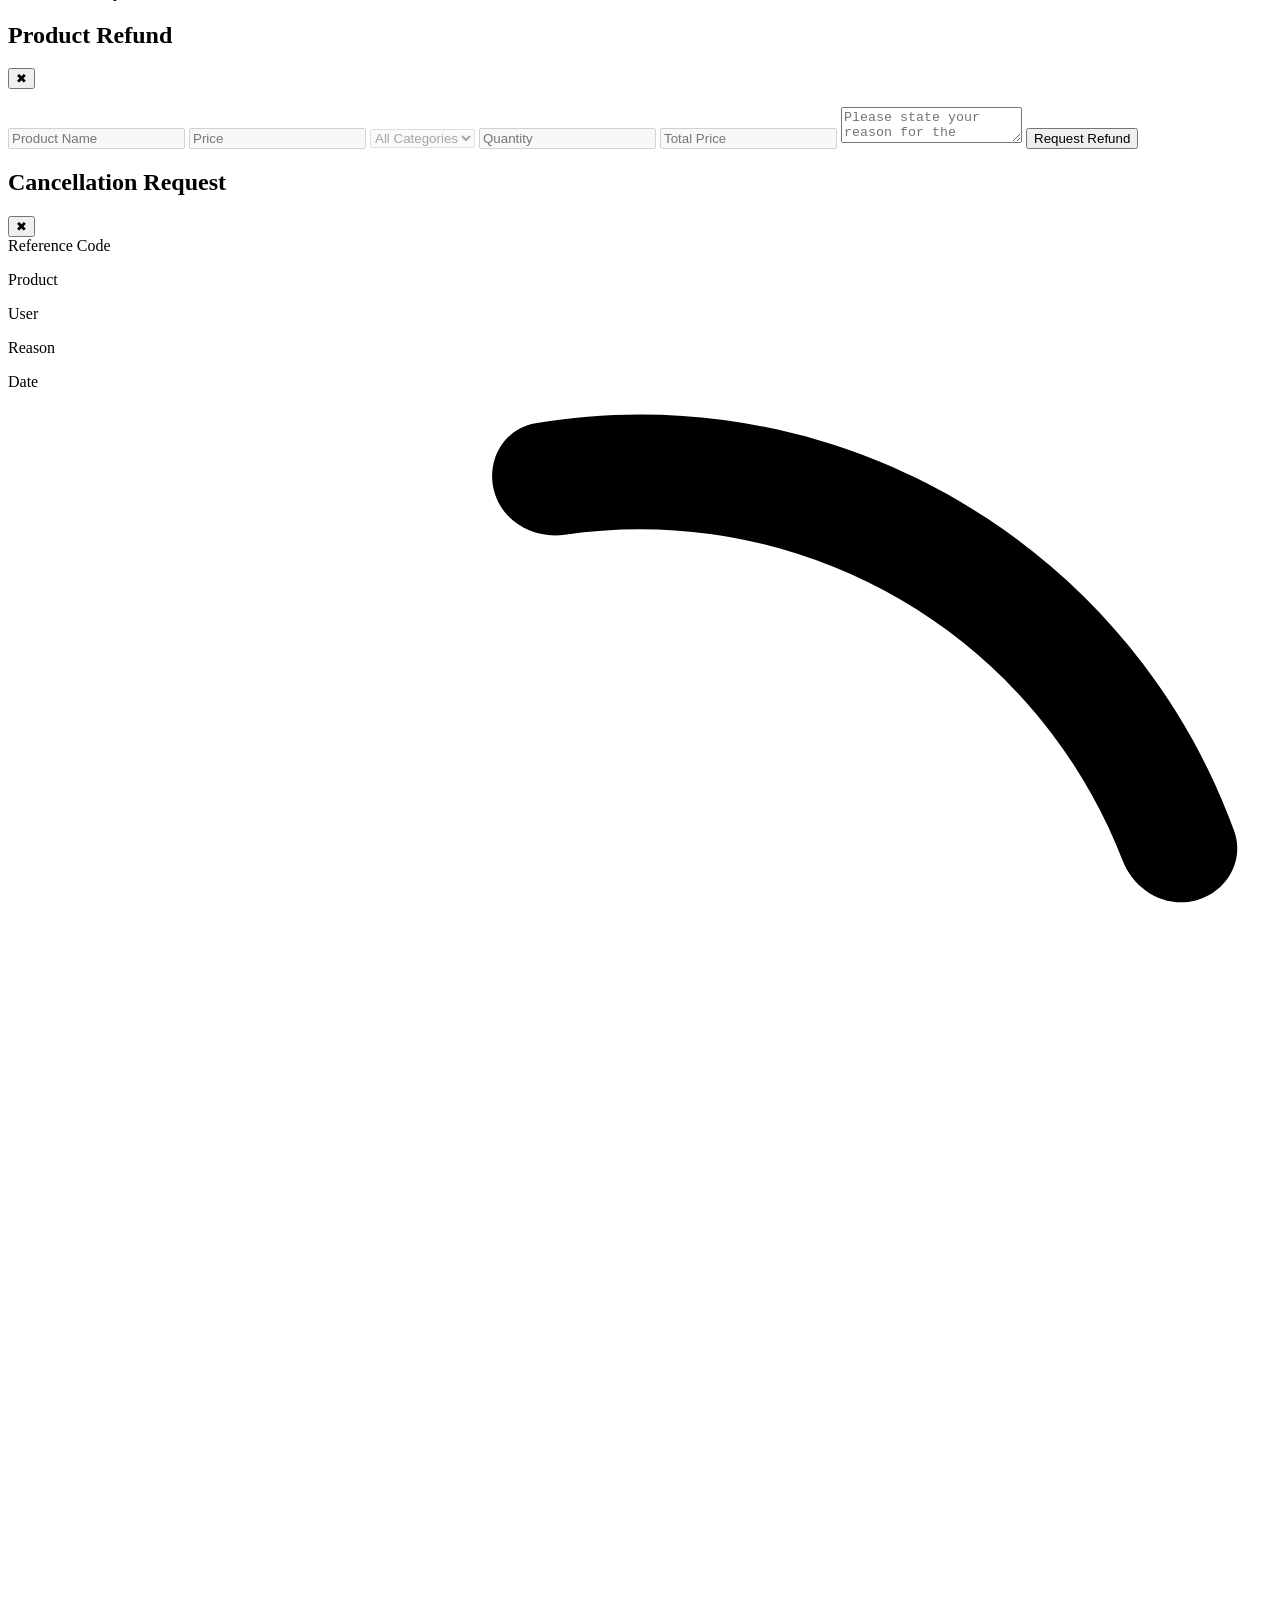
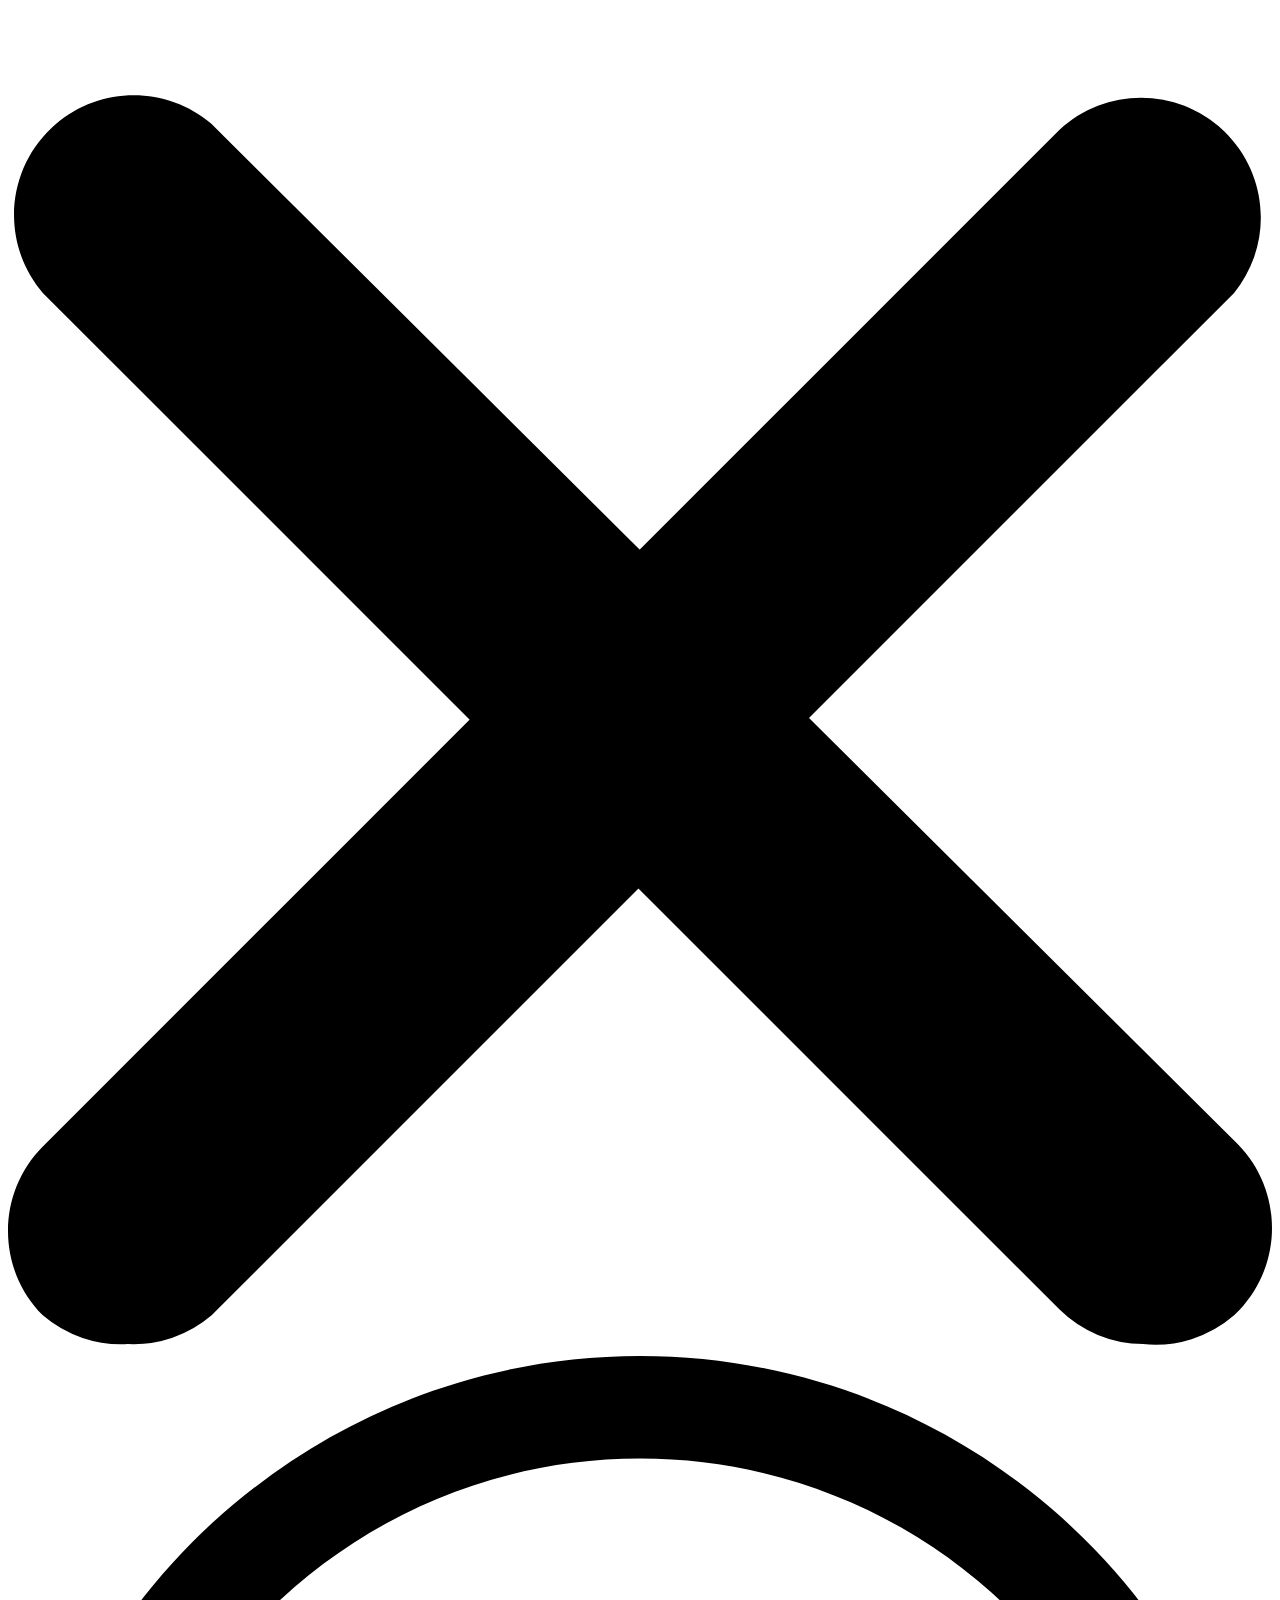
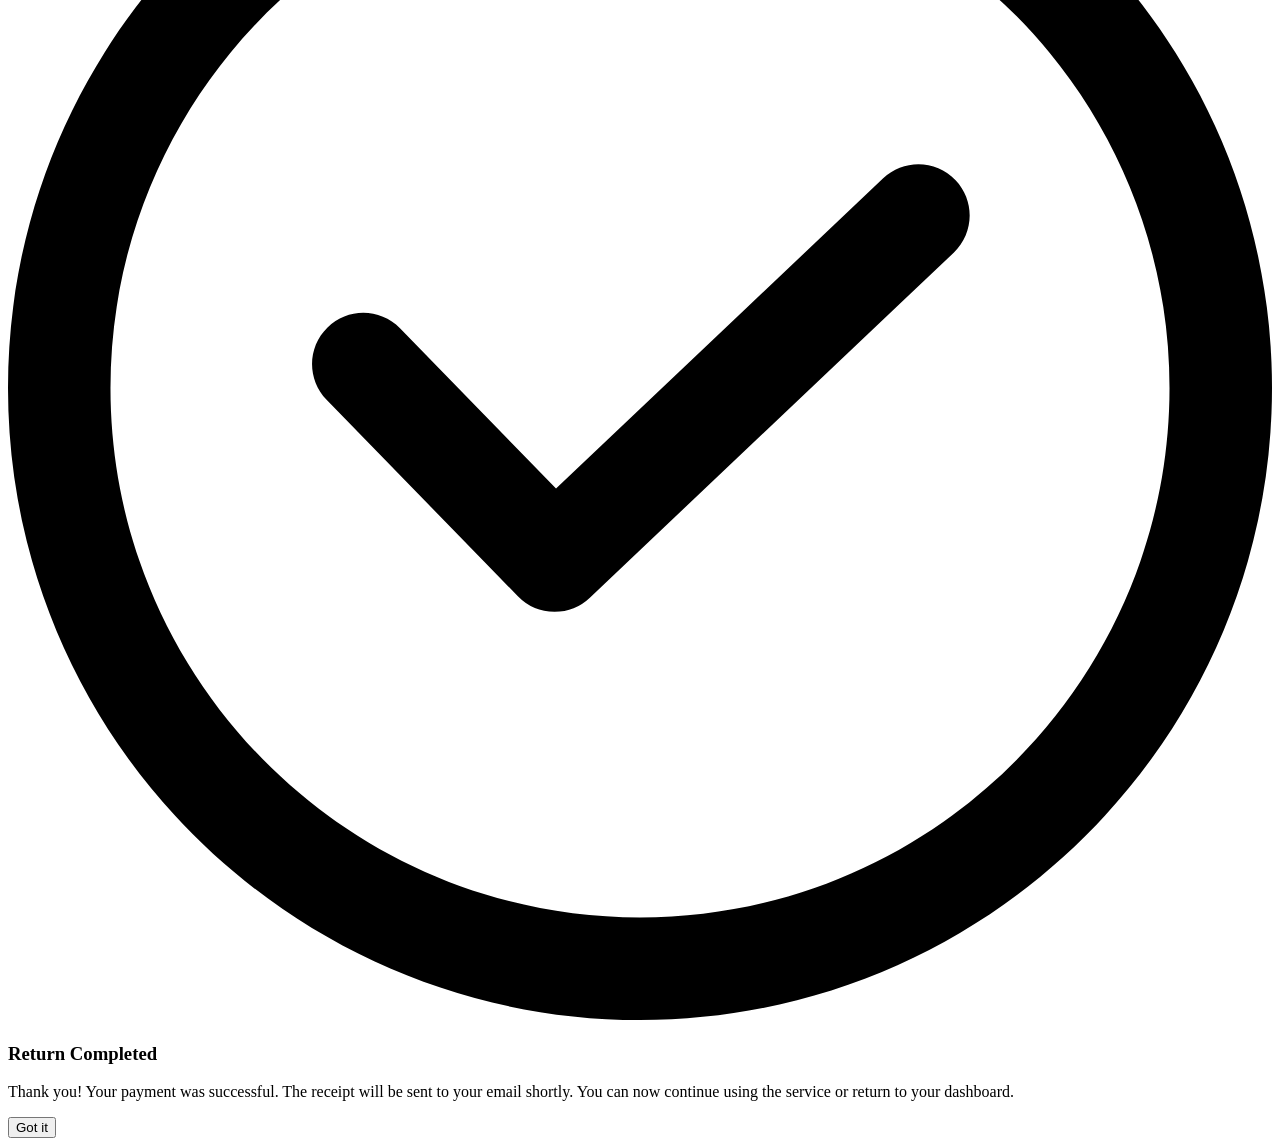
==== commit f6a05397: "latest" ====
--- a/index.html
+++ b/index.html
@@ -648,7 +648,7 @@
                                         </th>
                                     </tr>
                                 </thead>
-                                <tbody class="tbody ">
+                                <tbody class="tbody">
 
                                 </tbody>
                             </table>
@@ -821,118 +821,7 @@
                                                         Phone Number* </label>
                                                     <div
                                                         class="flex items-center">
-                                                        <button
-                                                            id="dropdown-phone-button-3"
-                                                            data-dropdown-toggle="dropdown-phone-3"
-                                                            class="z-10 inline-flex shrink-0 items-center rounded-s-lg border border-gray-300 bg-gray-100 px-4 py-2.5 text-center text-sm font-medium text-gray-900 hover:bg-gray-200 focus:outline-none focus:ring-4 focus:ring-gray-100 dark:border-gray-600 dark:bg-gray-700 dark:text-white dark:hover:bg-gray-600 dark:focus:ring-gray-700"
-                                                            type="button">
-                                                            <?xml version="1.0"
-                                                            encoding="utf-8"?><svg
-                                                                class="mr-1"
-                                                                version="1.1"
-                                                                id="Layer_1"
-                                                                xmlns="http://www.w3.org/2000/svg"
-                                                                xmlns:xlink="http://www.w3.org/1999/xlink"
-                                                                x="0px" y="0px"
-                                                                viewBox="0 0 55.68 38.88"
-                                                                style="enable-background:new 0 0 55.68 38.88"
-                                                                xml:space="preserve"><style
-                                                                    type="text/css"><![CDATA[
-                                                                            .st0{fill:#FCD116;}
-                                                                            .st1{fill:none;stroke:#CCCCCC;stroke-width:0.4799;stroke-miterlimit:22.9256;}
-                                                                            .st2{fill:#FFFFFF;}
-                                                                            .st3{fill:#CE1126;}
-                                                                            .st4{fill:#0038A8;}
-                                                                        ]]></style><g><path
-                                                                        class="st4"
-                                                                        d="M1.27,37.88l32.2-18.59l20.19,19.08c1.05-0.48,1.79-1.54,1.79-2.76V3.27c0-1.67-1.37-3.03-3.03-3.03H3.27 c-1.67,0-3.03,1.36-3.03,3.03v32.33C0.24,36.51,0.64,37.32,1.27,37.88L1.27,37.88z M51.78,38.64H3.27c-0.66,0-1.27-0.21-1.76-0.57 L51.78,38.64L51.78,38.64z M33.47,19.29L33.47,19.29L1.28,37.88L33.47,19.29L33.47,19.29L33.47,19.29z M33.47,19.29L33.47,19.29 L1.28,37.88L33.47,19.29L33.47,19.29L33.47,19.29z" /><path
-                                                                        class="st3"
-                                                                        d="M0.24,19.31h33.2L1.27,37.88c-0.63-0.56-1.03-1.37-1.03-2.28V19.31L0.24,19.31z M55.44,19.31v16.3 c0,1.67-1.37,3.03-3.03,3.03H3.27c-0.77,0-1.47-0.29-2-0.76l32.16-18.57l0,0H55.44L55.44,19.31z" /><path
-                                                                        class="st2"
-                                                                        d="M33.47,19.29L1.27,37.88c-0.63-0.56-1.03-1.37-1.03-2.28V3.27c0-1,0.49-1.89,1.25-2.45L33.47,19.29 L33.47,19.29L33.47,19.29z M33.47,19.29L33.47,19.29L33.47,19.29L33.47,19.29L33.47,19.29z" /><path
-                                                                        class="st0"
-                                                                        d="M15.99,19.31c0-2.14-1.74-3.87-3.87-3.87c-2.13,0-3.87,1.74-3.87,3.87c0,2.13,1.74,3.87,3.87,3.87 S15.99,21.44,15.99,19.31L15.99,19.31L15.99,19.31z" /><polygon
-                                                                        class="st0"
-                                                                        points="3.93,19.31 4.44,19.82 12.12,19.31 4.44,18.8 3.93,19.31" /><polygon
-                                                                        class="st0"
-                                                                        points="4.8,20.27 5.2,20.68 12.12,19.31 4.8,20.27" /><polygon
-                                                                        class="st0"
-                                                                        points="4.8,18.35 5.2,17.94 12.12,19.31 4.8,18.35" /><polygon
-                                                                        class="st0"
-                                                                        points="6.33,13.52 6.33,14.25 12.12,19.31 7.04,13.52 6.33,13.52" /><polygon
-                                                                        class="st0"
-                                                                        points="6.26,14.81 6.26,15.39 12.12,19.31 6.26,14.81" /><polygon
-                                                                        class="st0"
-                                                                        points="7.61,13.45 8.2,13.45 12.12,19.31 7.61,13.45" /><polygon
-                                                                        class="st0"
-                                                                        points="12.12,11.13 11.61,11.63 12.12,19.31 12.63,11.63 12.12,11.13" /><polygon
-                                                                        class="st0"
-                                                                        points="11.15,11.99 10.73,12.4 12.12,19.31 11.15,11.99" /><polygon
-                                                                        class="st0"
-                                                                        points="13.07,11.99 13.49,12.4 12.12,19.31 13.07,11.99" /><polygon
-                                                                        class="st0"
-                                                                        points="17.9,13.52 17.18,13.52 12.12,19.31 17.9,14.25 17.9,13.52" /><polygon
-                                                                        class="st0"
-                                                                        points="16.61,13.45 16.02,13.45 12.12,19.31 16.61,13.45" /><polygon
-                                                                        class="st0"
-                                                                        points="17.97,14.81 17.97,15.39 12.12,19.31 17.97,14.81" /><polygon
-                                                                        class="st0"
-                                                                        points="20.29,19.31 19.78,18.8 12.12,19.31 19.78,19.82 20.29,19.31" /><polygon
-                                                                        class="st0"
-                                                                        points="19.44,18.35 19.02,17.94 12.12,19.31 19.44,18.35" /><polygon
-                                                                        class="st0"
-                                                                        points="19.44,20.27 19.02,20.68 12.12,19.31 19.44,20.27" /><polygon
-                                                                        class="st0"
-                                                                        points="17.9,25.09 17.9,24.37 12.12,19.31 17.18,25.09 17.9,25.09" /><polygon
-                                                                        class="st0"
-                                                                        points="17.97,23.8 17.97,23.22 12.12,19.31 17.97,23.8" /><polygon
-                                                                        class="st0"
-                                                                        points="16.61,25.16 16.02,25.16 12.12,19.31 16.61,25.16" /><polygon
-                                                                        class="st0"
-                                                                        points="12.12,27.49 12.63,26.98 12.12,19.31 11.61,26.98 12.12,27.49" /><polygon
-                                                                        class="st0"
-                                                                        points="13.07,26.63 13.49,26.21 12.12,19.31 13.07,26.63" /><polygon
-                                                                        class="st0"
-                                                                        points="11.15,26.63 10.73,26.21 12.12,19.31 11.15,26.63" /><polygon
-                                                                        class="st0"
-                                                                        points="6.33,25.09 7.04,25.09 12.12,19.31 6.33,24.37 6.33,25.09" /><polygon
-                                                                        class="st0"
-                                                                        points="7.61,25.16 8.2,25.16 12.12,19.31 7.61,25.16" /><polygon
-                                                                        class="st0"
-                                                                        points="6.26,23.8 6.26,23.22 12.12,19.31 6.26,23.8" /><polygon
-                                                                        class="st0"
-                                                                        points="29.74,19.31 28.28,19.82 28.25,21.35 27.32,20.13 25.84,20.57 26.73,19.31 29.74,19.31" /><polygon
-                                                                        class="st0"
-                                                                        points="29.74,19.31 28.28,18.8 28.25,17.26 27.32,18.48 25.84,18.05 26.73,19.31 29.74,19.31" /><polygon
-                                                                        class="st0"
-                                                                        points="2,35.32 2.29,33.82 0.96,33.01 2.5,32.82 2.84,31.33 3.51,32.72 2,35.32" /><polygon
-                                                                        class="st0"
-                                                                        points="2,35.32 3.16,34.31 4.51,35.06 3.91,33.64 5.04,32.59 3.51,32.72 2,35.32" /><polygon
-                                                                        class="st0"
-                                                                        points="2,3.3 3.16,4.3 4.51,3.56 3.91,4.97 5.04,6.03 3.51,5.9 2,3.3" /><polygon
-                                                                        class="st0"
-                                                                        points="2,3.3 2.29,4.81 0.96,5.6 2.5,5.8 2.84,7.3 3.51,5.9 2,3.3" /><path
-                                                                        class="st1"
-                                                                        d="M3.27,0.24h49.13c1.67,0,3.03,1.36,3.03,3.03v32.33c0,1.67-1.37,3.03-3.03,3.03H3.27 c-1.67,0-3.03-1.37-3.03-3.03V3.27C0.24,1.6,1.6,0.24,3.27,0.24L3.27,0.24z" /></g></svg>
-
-                                                            63
-                                                            <svg
-                                                                class="-me-0.5 ms-2 h-4 w-4"
-                                                                aria-hidden="true"
-                                                                xmlns="http://www.w3.org/2000/svg"
-                                                                width="24"
-                                                                height="24"
-                                                                fill="none"
-                                                                viewBox="0 0 24 24">
-                                                                <path
-                                                                    stroke="currentColor"
-                                                                    stroke-linecap="round"
-                                                                    stroke-linejoin="round"
-                                                                    stroke-width="2"
-                                                                    d="m19 9-7 7-7-7" />
-                                                            </svg>
-                                                        </button>
-
+                    
                                                         <div
                                                             class="relative w-full">
                                                             <input type="text"
@@ -1032,7 +921,7 @@
                                         </div>
 
                                         <div class="space-y-3">
-                                            <button 
+                                            <button type="submit";
                                                 class="flex w-full items-center justify-center rounded-lg bg-blue-700 cursor-pointer px-5 py-2.5 text-sm font-medium text-white hover:bg-blue-800 focus:outline-none focus:ring-4  focus:ring-blue-300 dark:bg-blue-600 dark:hover:bg-blue-700 dark:focus:ring-blue-800">Proceed
                                                 to Payment</button>
 
@@ -1148,7 +1037,7 @@
                                     </div>
 
                                 </div>
-                                <h1>Date: <span id="dateContainer"></span></h1>
+                                <h1><span id="dateContainer"></span></h1>
 
                                 <section id="transactionContainer">
 
@@ -1157,67 +1046,109 @@
                             </div>
                         </div>
 
-                        <div
-                            class="bg-black/70 fixed h-full z-999  w-full -translate-x-1/2 -translate-y-1/2 top-1/2 left-1/2 hidden"
-                            id="returnContainer">
-
-                            <div
-                                class="w-full max-w-sm bg-neutral-primary-soft p-6 border border-default rounded-base shadow-xs fixed -translate-x-1/2 -translate-y-1/2 top-1/2 left-1/2 bg-white">
+                    <div
+                        id="returnContainer"
+                                class="bg-black/70 fixed inset-0 z-[999] opacity-0 pointer-events-none transition-opacity duration-300 flex items-center justify-center"
+                                >
+
                                 <div
-                                    class=" relative text-right -top-5 -right-5">
-                                    <button id="closeReturnModal"
-                                        class="inline-flex ml-auto items-center justify-center border align-middle select-none font-sans font-medium text-center transition-all duration-300 ease-in disabled:opacity-50 disabled:shadow-none disabled:cursor-not-allowed data-[shape=pill]:rounded-full data-[width=full]:w-full focus:shadow-none text-sm rounded-md py-2 px-4 shadow-sm hover:shadow-md bg-slate-800 border-slate-800 text-slate-50 hover:bg-slate-700 hover:border-slate-700  cursor-pointer">
-                                        &times; </button>
-                                </div>
-
-                                <a href="#" class="text-center">
-                                    <img
-                                        class="rounded-base  text-center mb-6 w-1/2 h-1/2"
-                                        id="returnImg"
-                                        src
-                                        alt="product image" />
-                                </a>
-                                <div>
-
-                                    <a href="#">
-                                        <h5
-                                            class="text-xl text-heading font-semibold tracking-tight"
-                                            id="returnName"></h5>
-                                    </a>
-
-                                    <a href="#">
-                                        <h5
-                                            class="text-xl text-heading font-semibold tracking-tight mt-4">Product
-                                            ID: <strong
-                                                id="productID"></strong></h5>
-                                    </a>
-
-                                    <div
-                                        class="flex items-center justify-between mt-6">
-                                        <span
-                                            class="text-3xl font-extrabold text-heading"
-                                            id="returnPrice"></span>
-                                        <button type="button"
-                                            onclick="continueReturn()"
-                                            class="inline-flex items-center cursor-pointer bg-black text-white bg-brand hover:bg-brand-strong box-border border border-transparent focus:ring-4 focus:ring-brand-medium shadow-xs font-medium leading-5 rounded-base text-sm px-3 py-2 focus:outline-none">
-                                            <svg class="w-4 h-4 me-1.5"
-                                                aria-hidden="true"
-                                                xmlns="http://www.w3.org/2000/svg"
-                                                width="24" height="24"
-                                                fill="none"
-                                                viewBox="0 0 24 24"><path
-                                                    stroke="currentColor"
-                                                    stroke-linecap="round"
-                                                    stroke-linejoin="round"
-                                                    stroke-width="2"
-                                                    d="M5 4h1.5L9 16m0 0h8m-8 0a2 2 0 1 0 0 4 2 2 0 0 0 0-4Zm8 0a2 2 0 1 0 0 4 2 2 0 0 0 0-4Zm-8.5-3h9.25L19 7H7.312" /></svg>
-                                            Continue Return
+                                    class="absolute inset-0 bg-black/40 backdrop-blur-xs"
+                                    onclick="closeModal()"
+                                ></div>
+
+                                <div
+                                    class="modal relative w-[90%] max-w-md bg-white rounded-xl shadow-xl transform transition-all duration-300 opacity-0 translate-y-6"
+                                >
+
+                                    <div class="modal-header flex justify-between items-center px-5 py-4 border-b sticky top-0 bg-white z-10">
+                                    <h2>Product Refund</h2>
+                                    <button class="text-xl text-gray-500 hover:text-black cursor-pointer" onclick="closeModal()">✖</button>
+                                    </div>
+
+                                    <form id="productRefundForm" class="flex flex-col p-5 gap-3">
+
+                                        <div class="flex justify-center" id="refundImage">
+                                            <img src="" class="w-50 h-50" id="images">
+                                        </div>
+
+                                        <input type="text" id="productRefundName" placeholder="Product Name"
+                                            class="px-4 py-3 border rounded-md outline-none focus:border-blue-400" disabled="true"/>
+
+                                        <input id="productRefundPrice" placeholder="Price"
+                                            class="px-4 py-3 border rounded-md outline-none focus:border-blue-400" disabled="true"/>
+
+                                        <select id="categoryRefundFilter"
+                                            class="px-4 py-3 border rounded-md outline-none focus:border-blue-400 cursor-pointer"  disabled="true">
+
+                                            <option value="all">All Categories</option>
+                                            <option value="Electronics">Electronics</option>
+                                            <option value="Foods">Foods</option>
+                                            <option value="Clothes">Clothes</option>
+                                            <option value="Shoes">Shoes</option>
+                                            <option value="Books">Books</option>
+
+                                        </select>
+
+                                        <input type="number" id="productRefundQty" placeholder="Quantity"
+                                            class="px-4 py-3 border rounded-md outline-none focus:border-blue-400" disabled=""true"/>
+
+                                        <input type="text" id="productTotalPrice" placeholder="Total Price"
+                                            class="px-4 py-3 border rounded-md outline-none focus:border-blue-400" disabled=""true"/>
+
+                                        <textarea id="productRefundDescription" required placeholder="Please state your reason for the refund. "
+                                            class="px-4 py-3 border rounded-md outline-none focus:border-blue-400 h-[80px] resize-none"  maxlength="255"></textarea>
+
+                                        <button type="submit"
+                                            class="py-4 bg-blue-500  cursor-pointer text-white font-semibold rounded-md hover:bg-blue-600">
+                                            Request Refund
                                         </button>
-                                    </div>
+
+                                    </form>
                                 </div>
                             </div>
 
-                        </div>
+                            <div class="overlay fixed inset-0 bg-black/40 opacity-0 pointer-events-none transition-all backdrop-blur-xs duration-300 z-[1000]" id="cancelOverlay">
+
+                                <div class="modal w-[90%] max-w-md bg-white rounded-xl shadow-xl transform transition-all duration-300 translate-y-25 opacity-0">
+
+                                    <div class="modal-header flex justify-between items-center px-5 py-4 border-b sticky top-0 bg-white z-10">
+                                    <h2 class="text-lg font-semibold">Cancellation Request</h2>
+                                    <button class="text-xl text-gray-500 hover:text-black cursor-pointer" onclick="closeCancelModal()">✖</button>
+                                    </div>
+
+                                    <!-- CONTENT -->
+                                    <div class="flex flex-col p-5 gap-3 text-sm text-gray-700">
+
+                                    <div class="flex flex-col gap-1">
+                                        <span class="text-gray-400 text-xs">Reference Code</span>
+                                        <p id="cancelRef" class="font-semibold"></p>
+                                    </div>
+
+                                    <div class="flex flex-col gap-1">
+                                        <span class="text-gray-400 text-xs">Product</span>
+                                        <p id="cancelProduct" class="font-medium"></p>
+                                    </div>
+
+                                    <div class="flex flex-col gap-1">
+                                        <span class="text-gray-400 text-xs">User</span>
+                                        <p id="cancelUser"></p>
+                                    </div>
+
+                                    <div class="flex flex-col gap-1">
+                                        <span class="text-gray-400 text-xs">Reason</span>
+                                        <p id="cancelReason" class="text-gray-600"></p>
+                                    </div>
+
+                                    <div class="flex flex-col gap-1">
+                                        <span class="text-gray-400 text-xs">Date</span>
+                                        <p id="cancelDate"></p>
+                                    </div>
+
+                                    </div>
+
+                                </div>
+                                </div>
+
 
                         <section
                             class="h-full fixed w-full -translate-y-1/2 -translate-x-1/2 top-1/2 left-1/2 bg-black/20 z-[-1] backdrop-blur-xs"
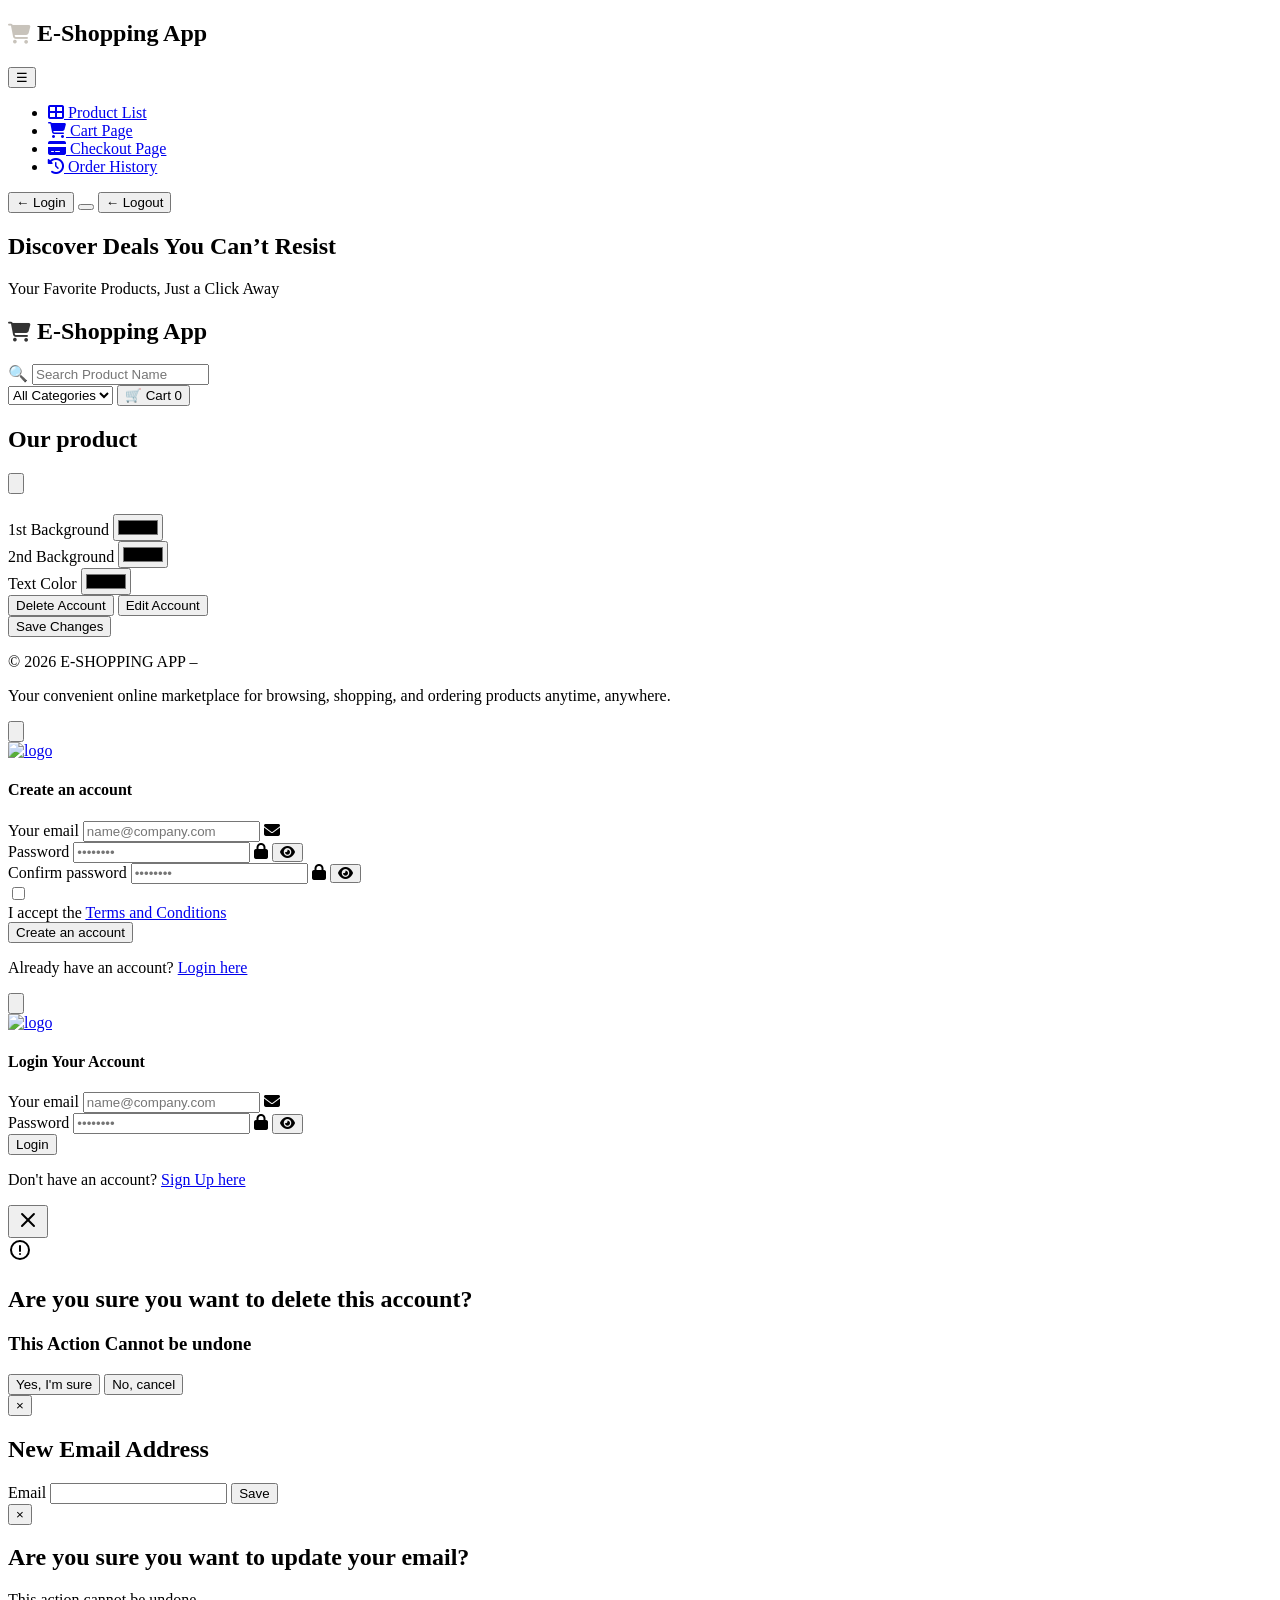
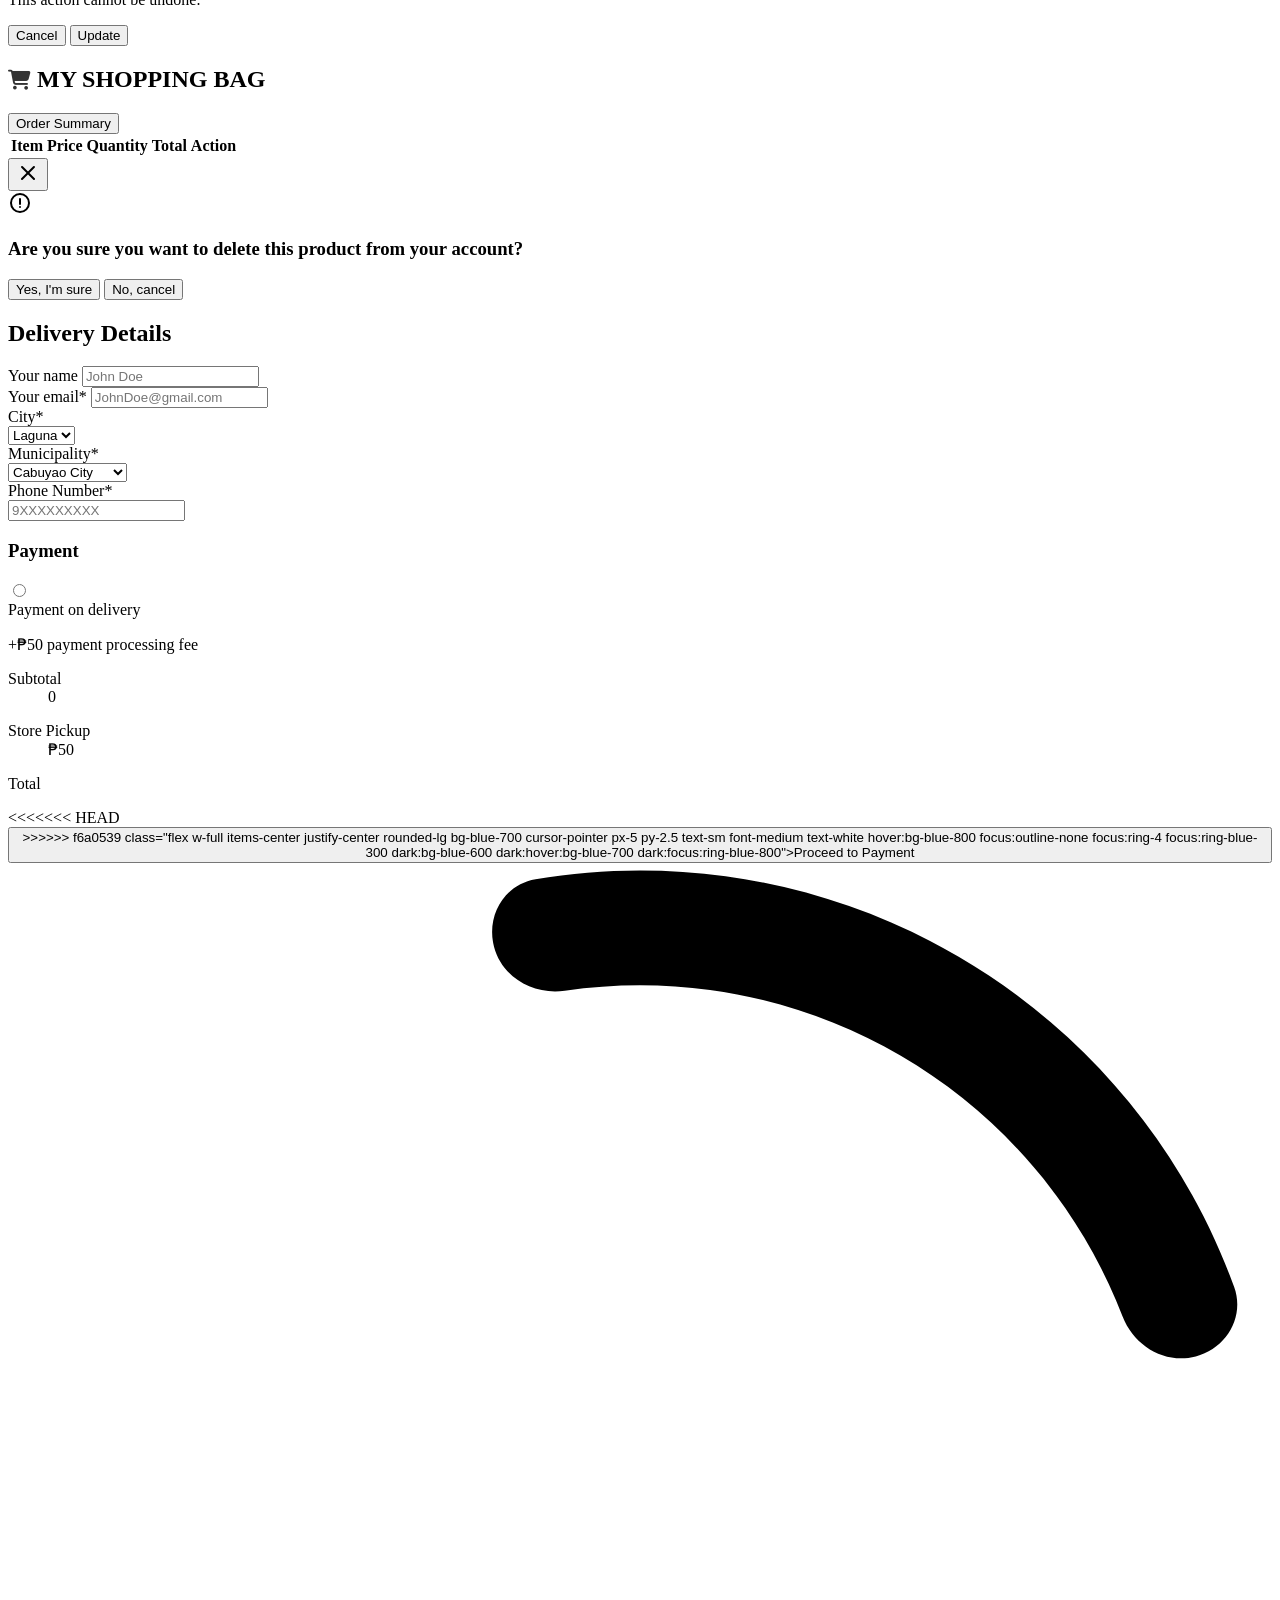
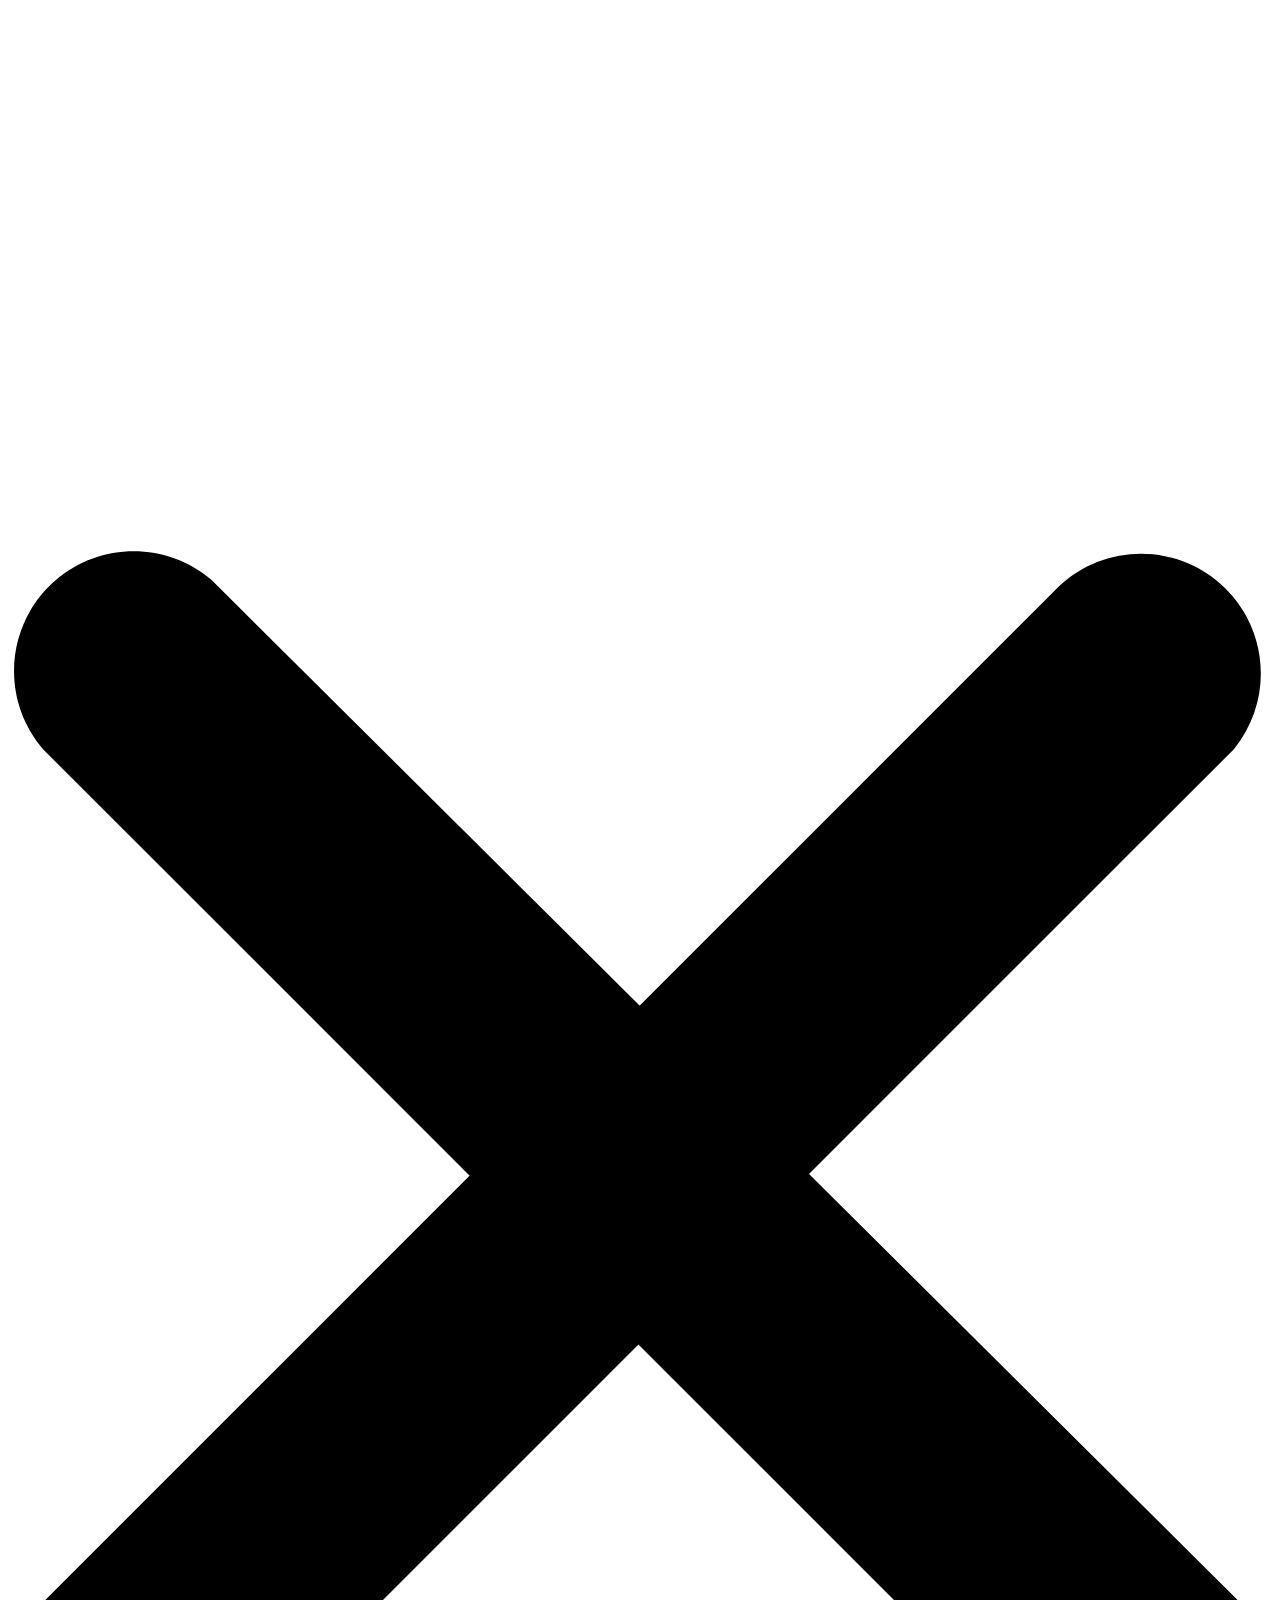
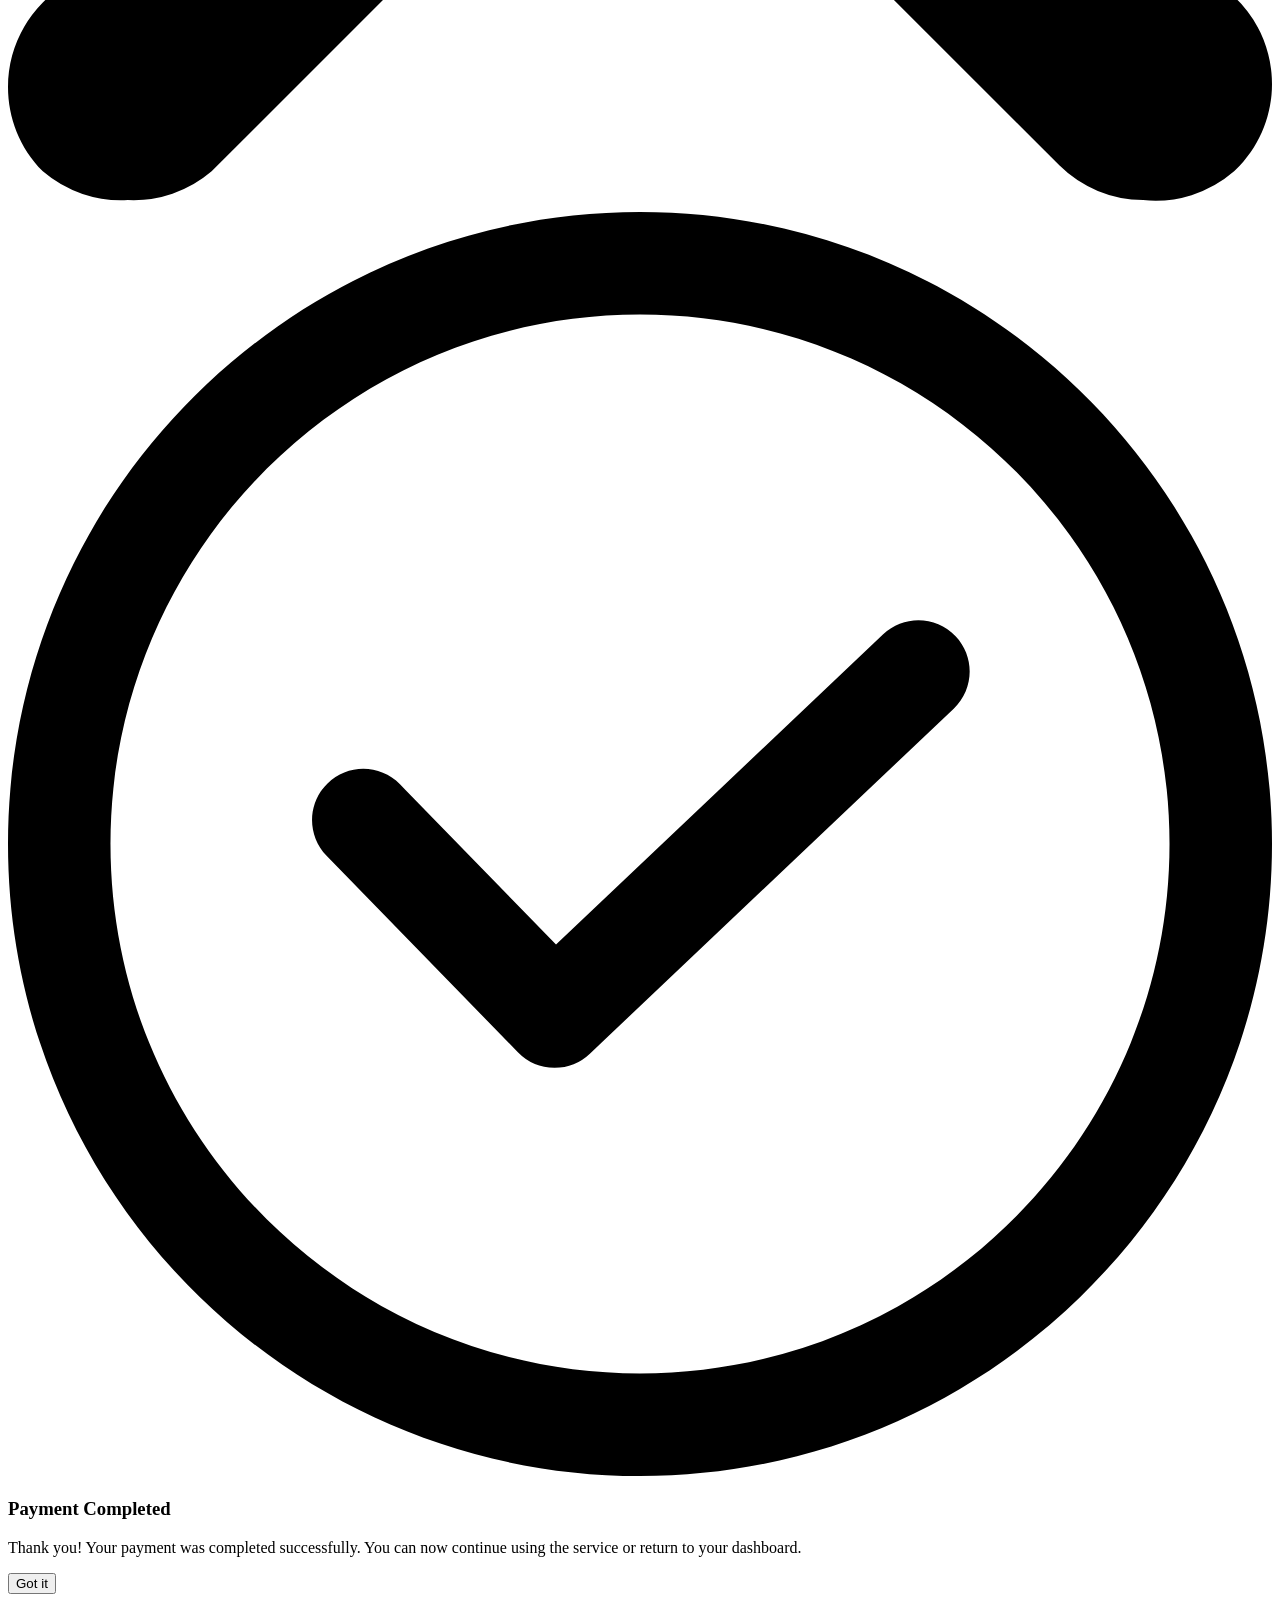
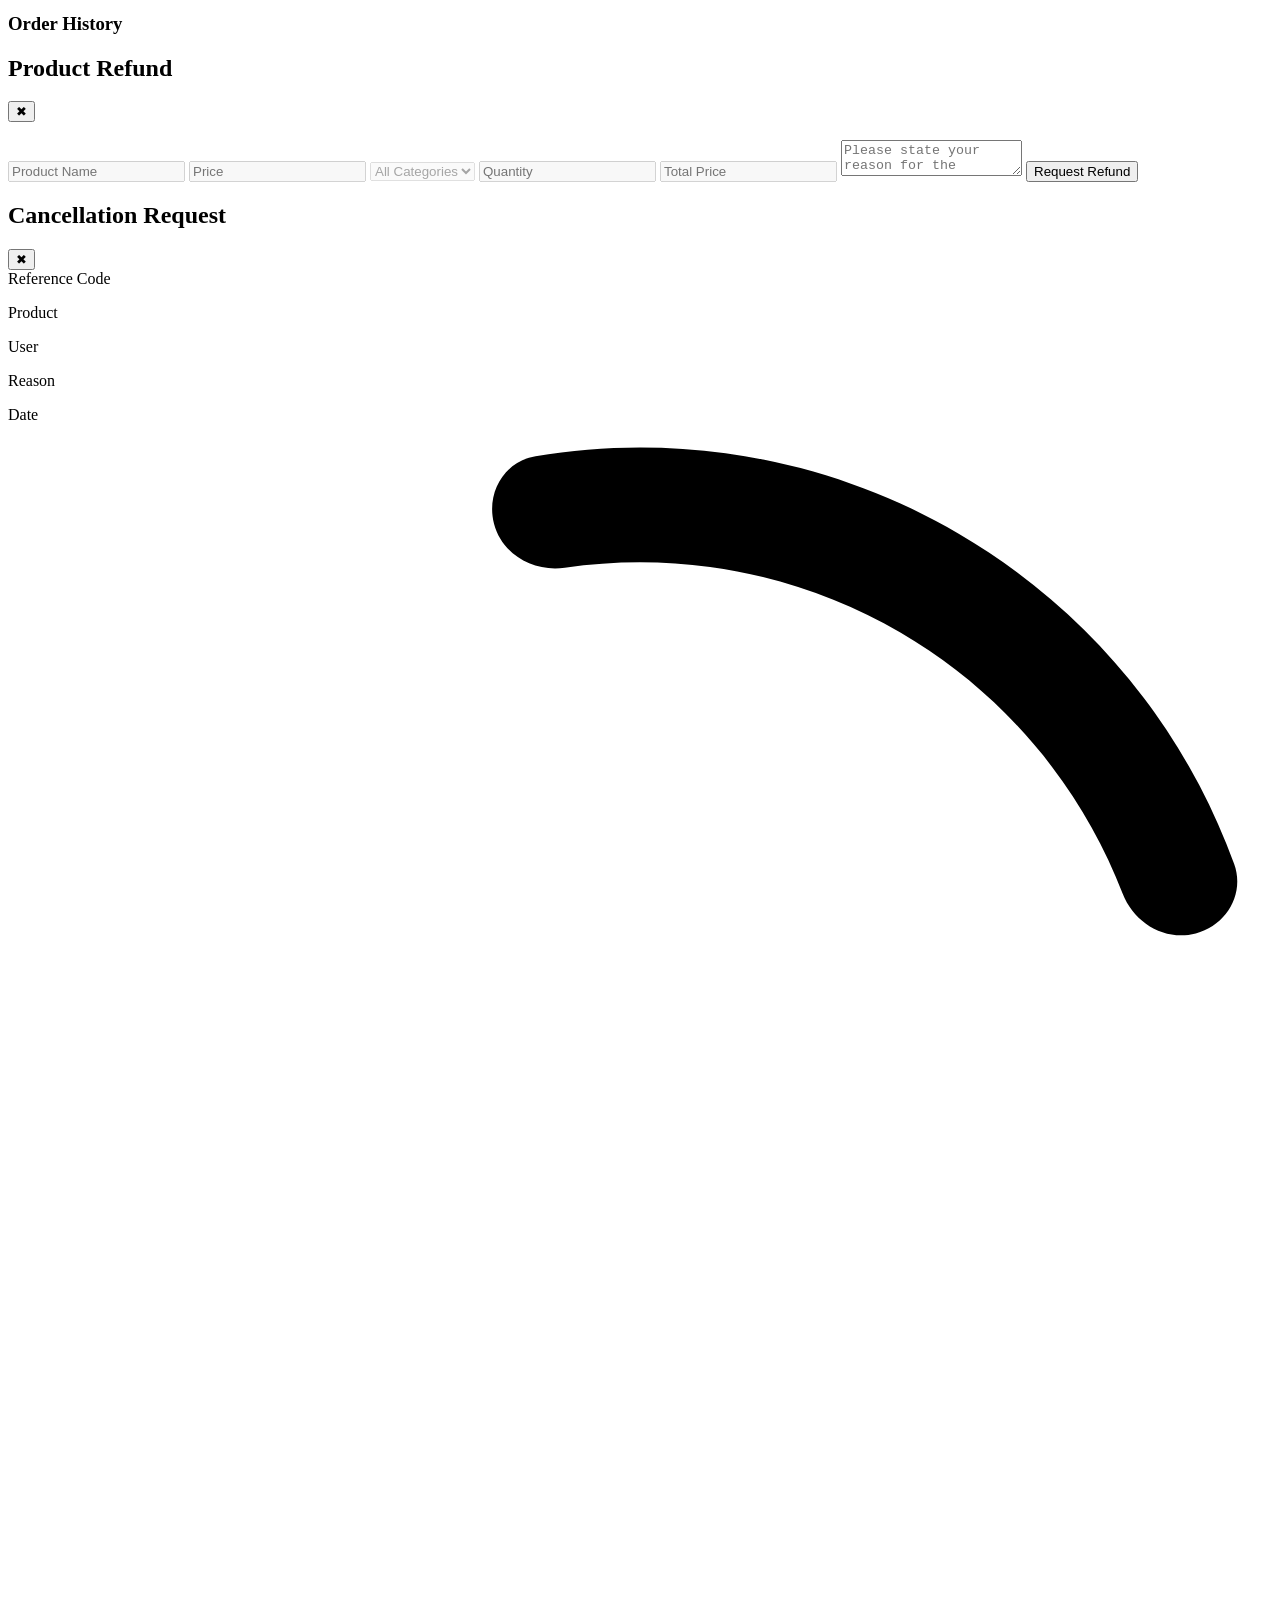
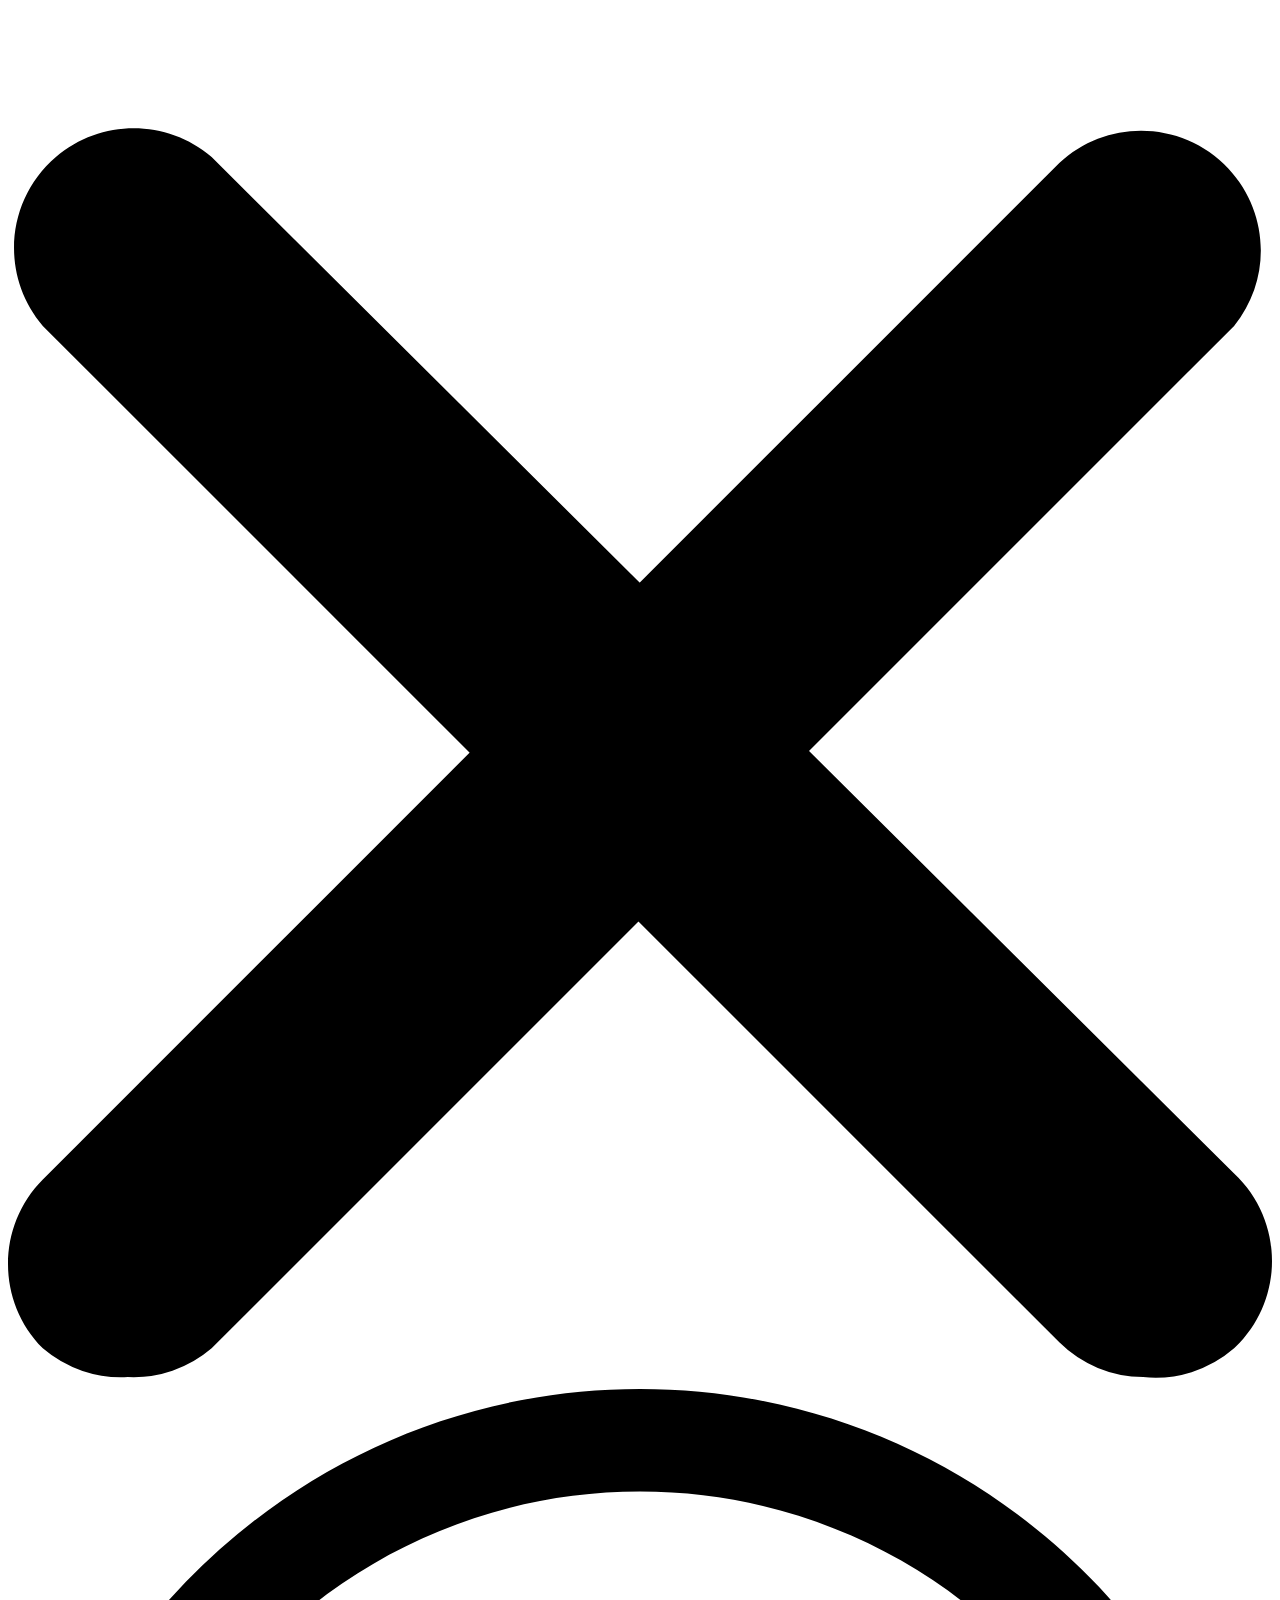
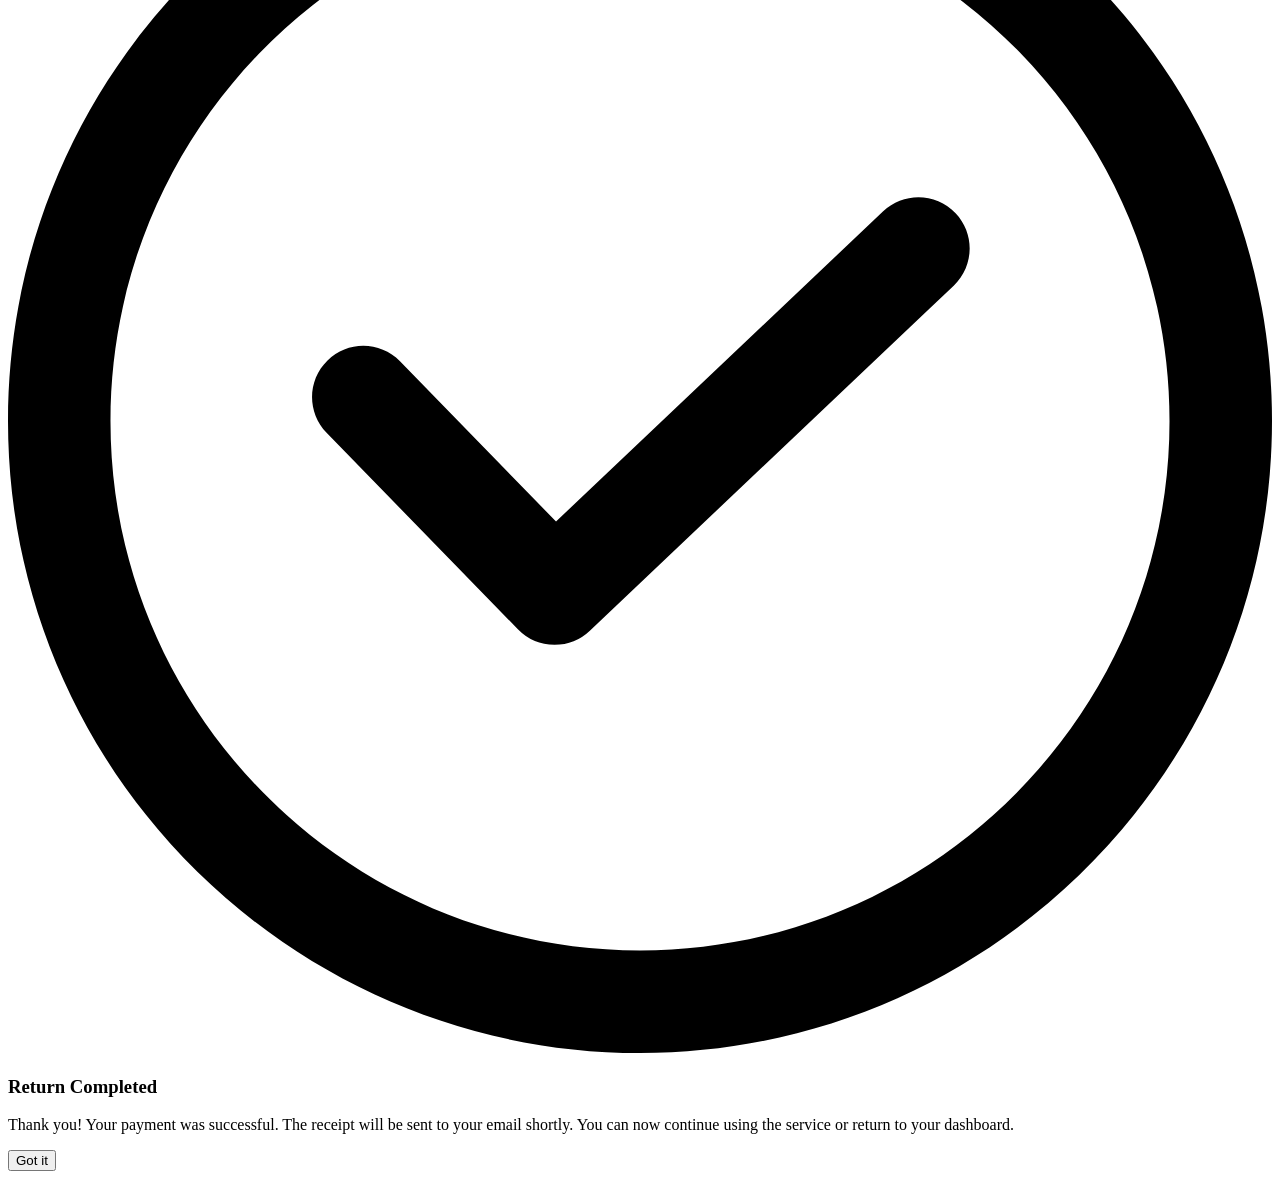
==== commit 13c89231: "latest" ====
--- a/index.html
+++ b/index.html
@@ -921,7 +921,11 @@
                                         </div>
 
                                         <div class="space-y-3">
+<<<<<<< HEAD
+                                            <button 
+=======
                                             <button type="submit";
+>>>>>>> f6a0539
                                                 class="flex w-full items-center justify-center rounded-lg bg-blue-700 cursor-pointer px-5 py-2.5 text-sm font-medium text-white hover:bg-blue-800 focus:outline-none focus:ring-4  focus:ring-blue-300 dark:bg-blue-600 dark:hover:bg-blue-700 dark:focus:ring-blue-800">Proceed
                                                 to Payment</button>
 
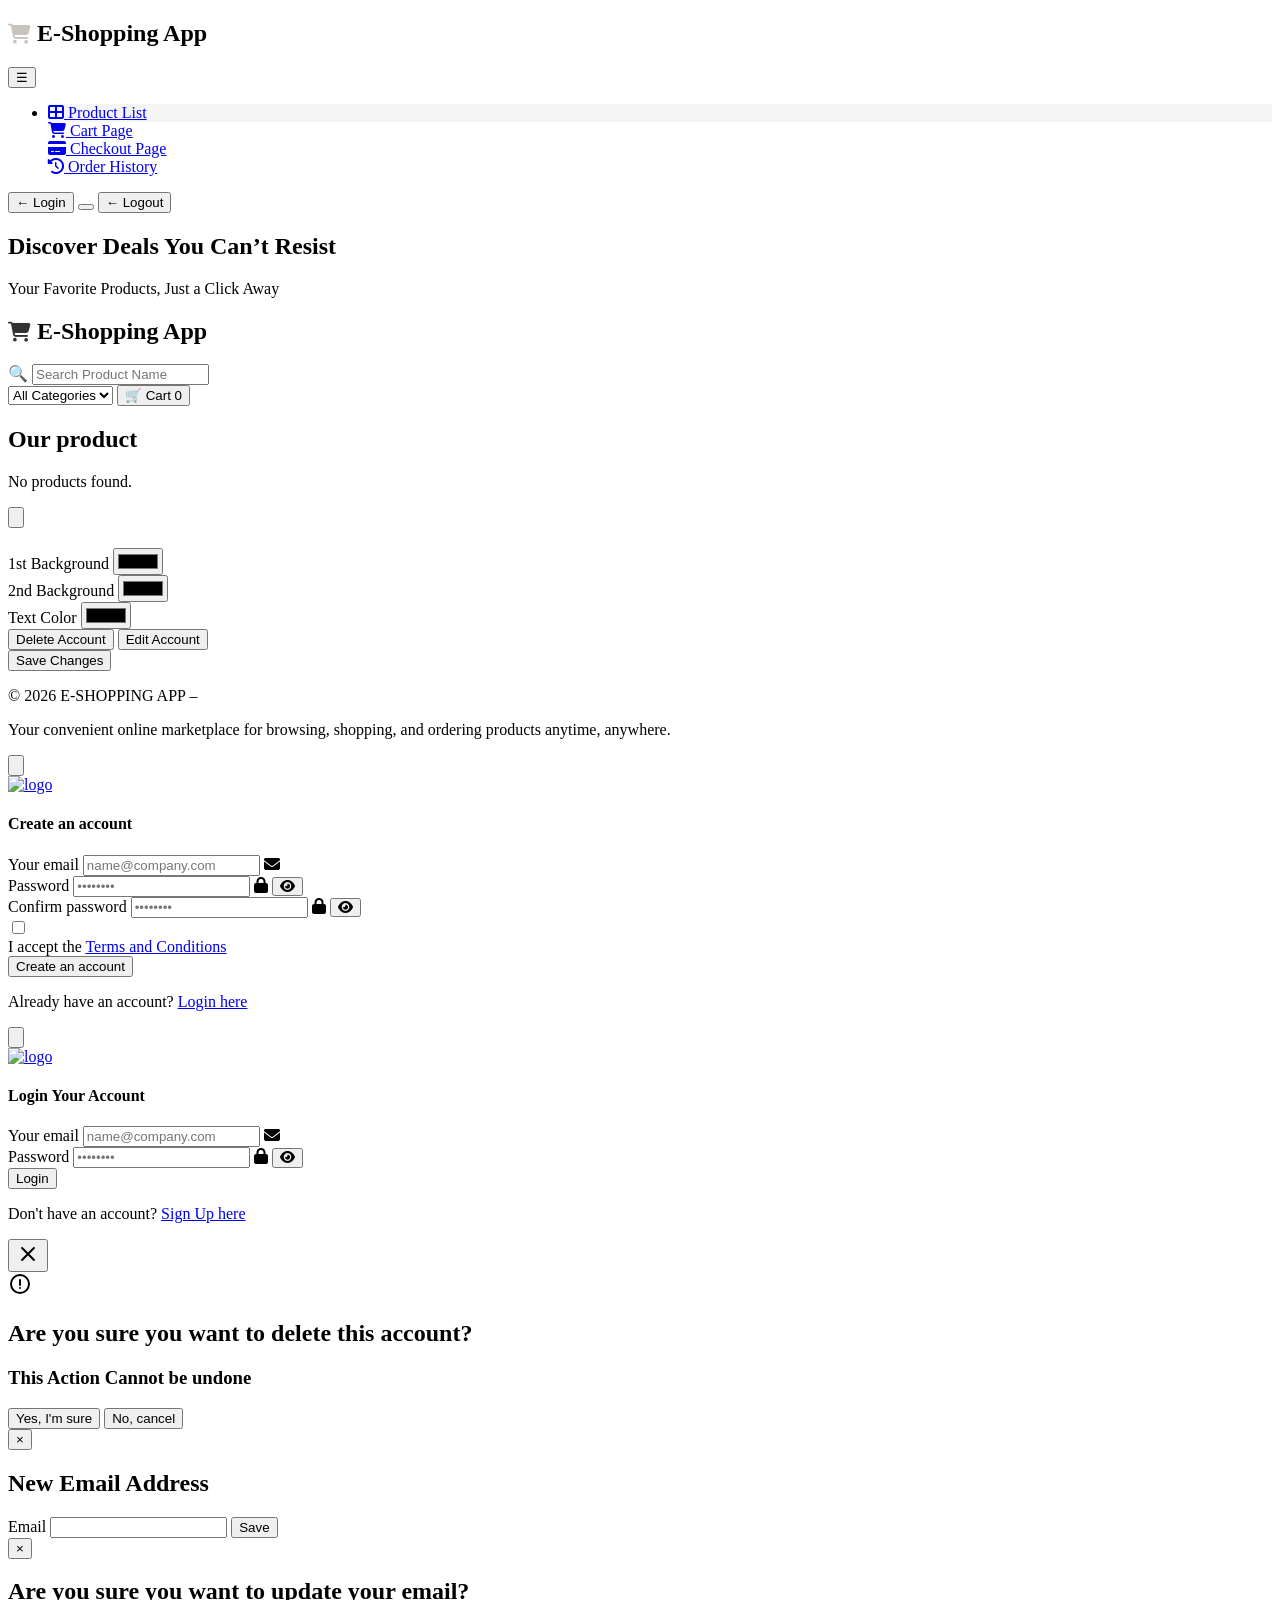
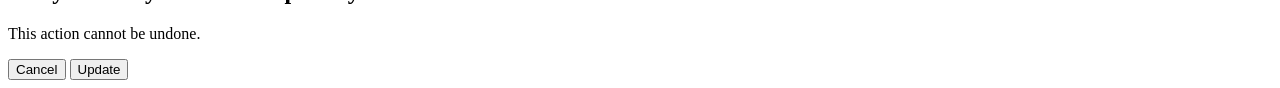
==== commit 7cef1e8c: "finish the product" ====
--- a/index.html
+++ b/index.html
@@ -921,13 +921,10 @@
                                         </div>
 
                                         <div class="space-y-3">
-<<<<<<< HEAD
-                                            <button 
-=======
-                                            <button type="submit";
->>>>>>> f6a0539
+                                            <button type="submit"
+
                                                 class="flex w-full items-center justify-center rounded-lg bg-blue-700 cursor-pointer px-5 py-2.5 text-sm font-medium text-white hover:bg-blue-800 focus:outline-none focus:ring-4  focus:ring-blue-300 dark:bg-blue-600 dark:hover:bg-blue-700 dark:focus:ring-blue-800">Proceed
-                                                to Payment</button>
+                                                to Payment</>
 
                                         </div>
                                     </div>
